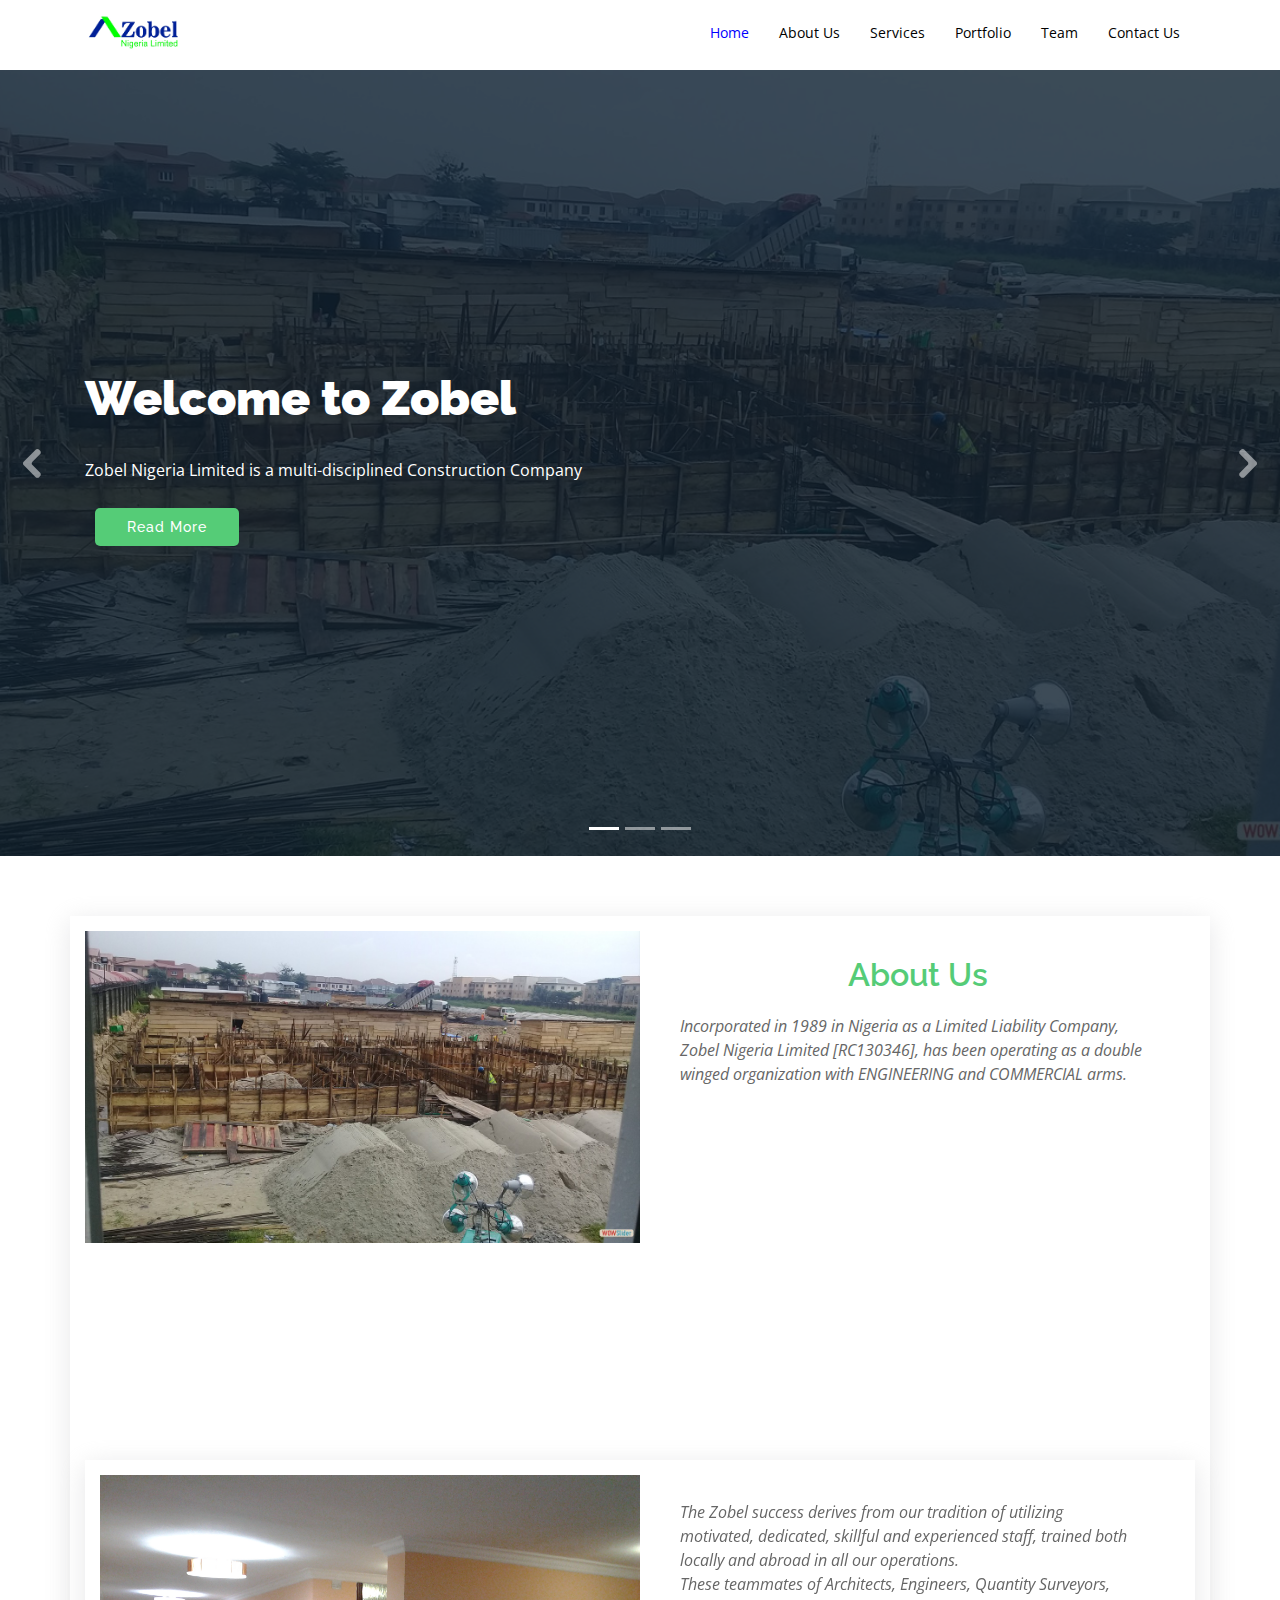
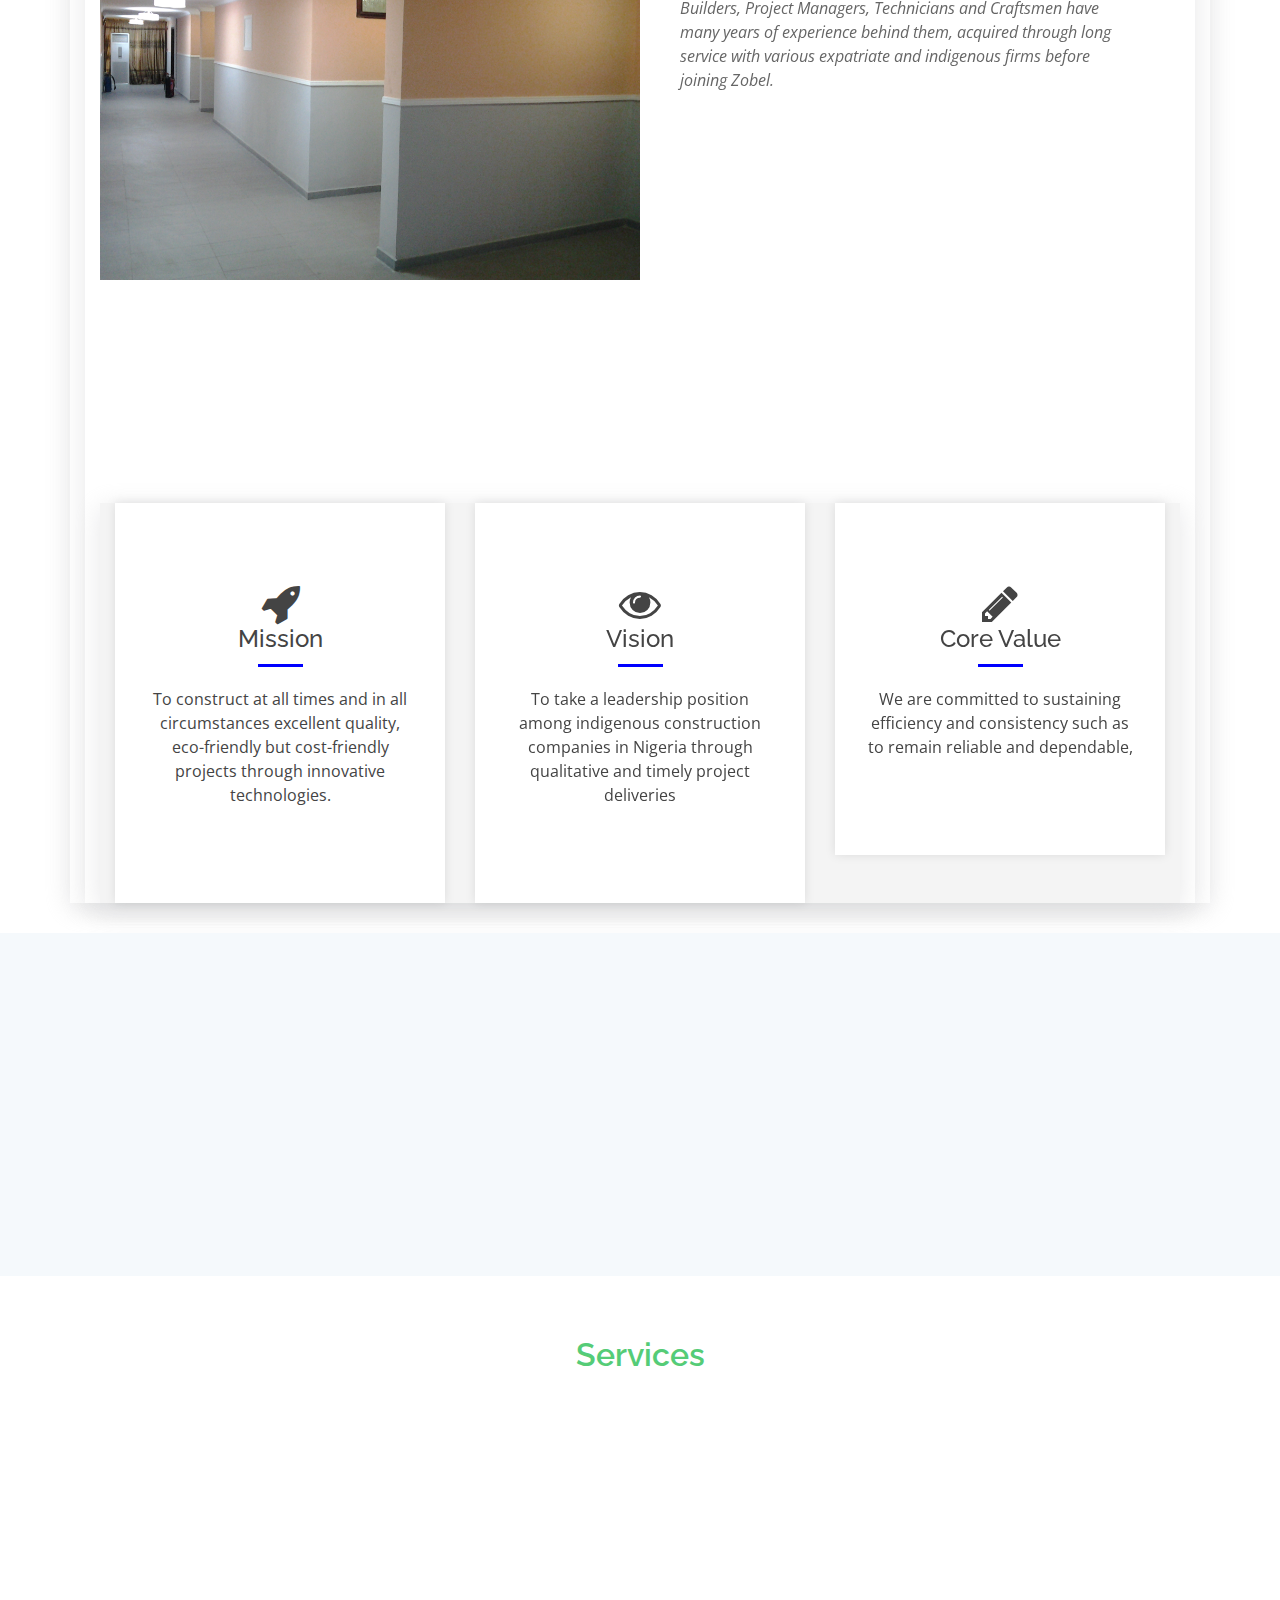
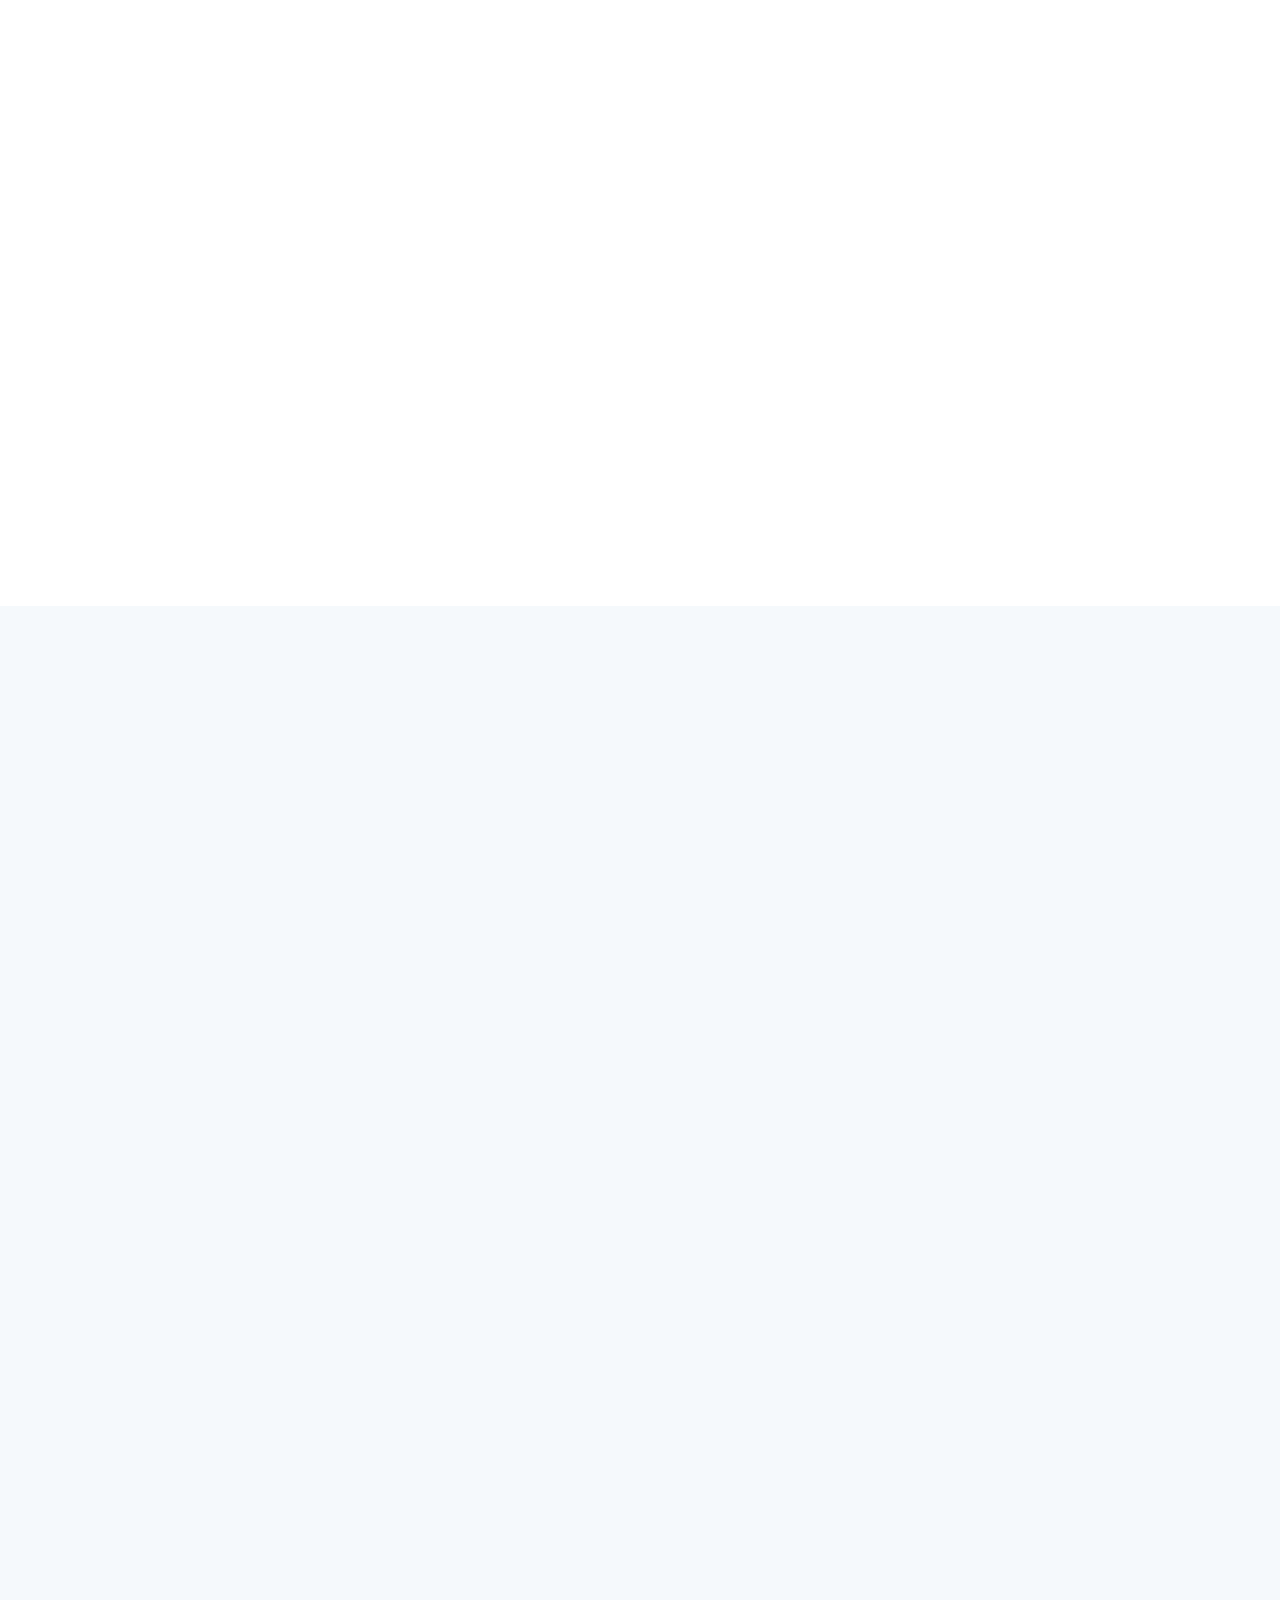
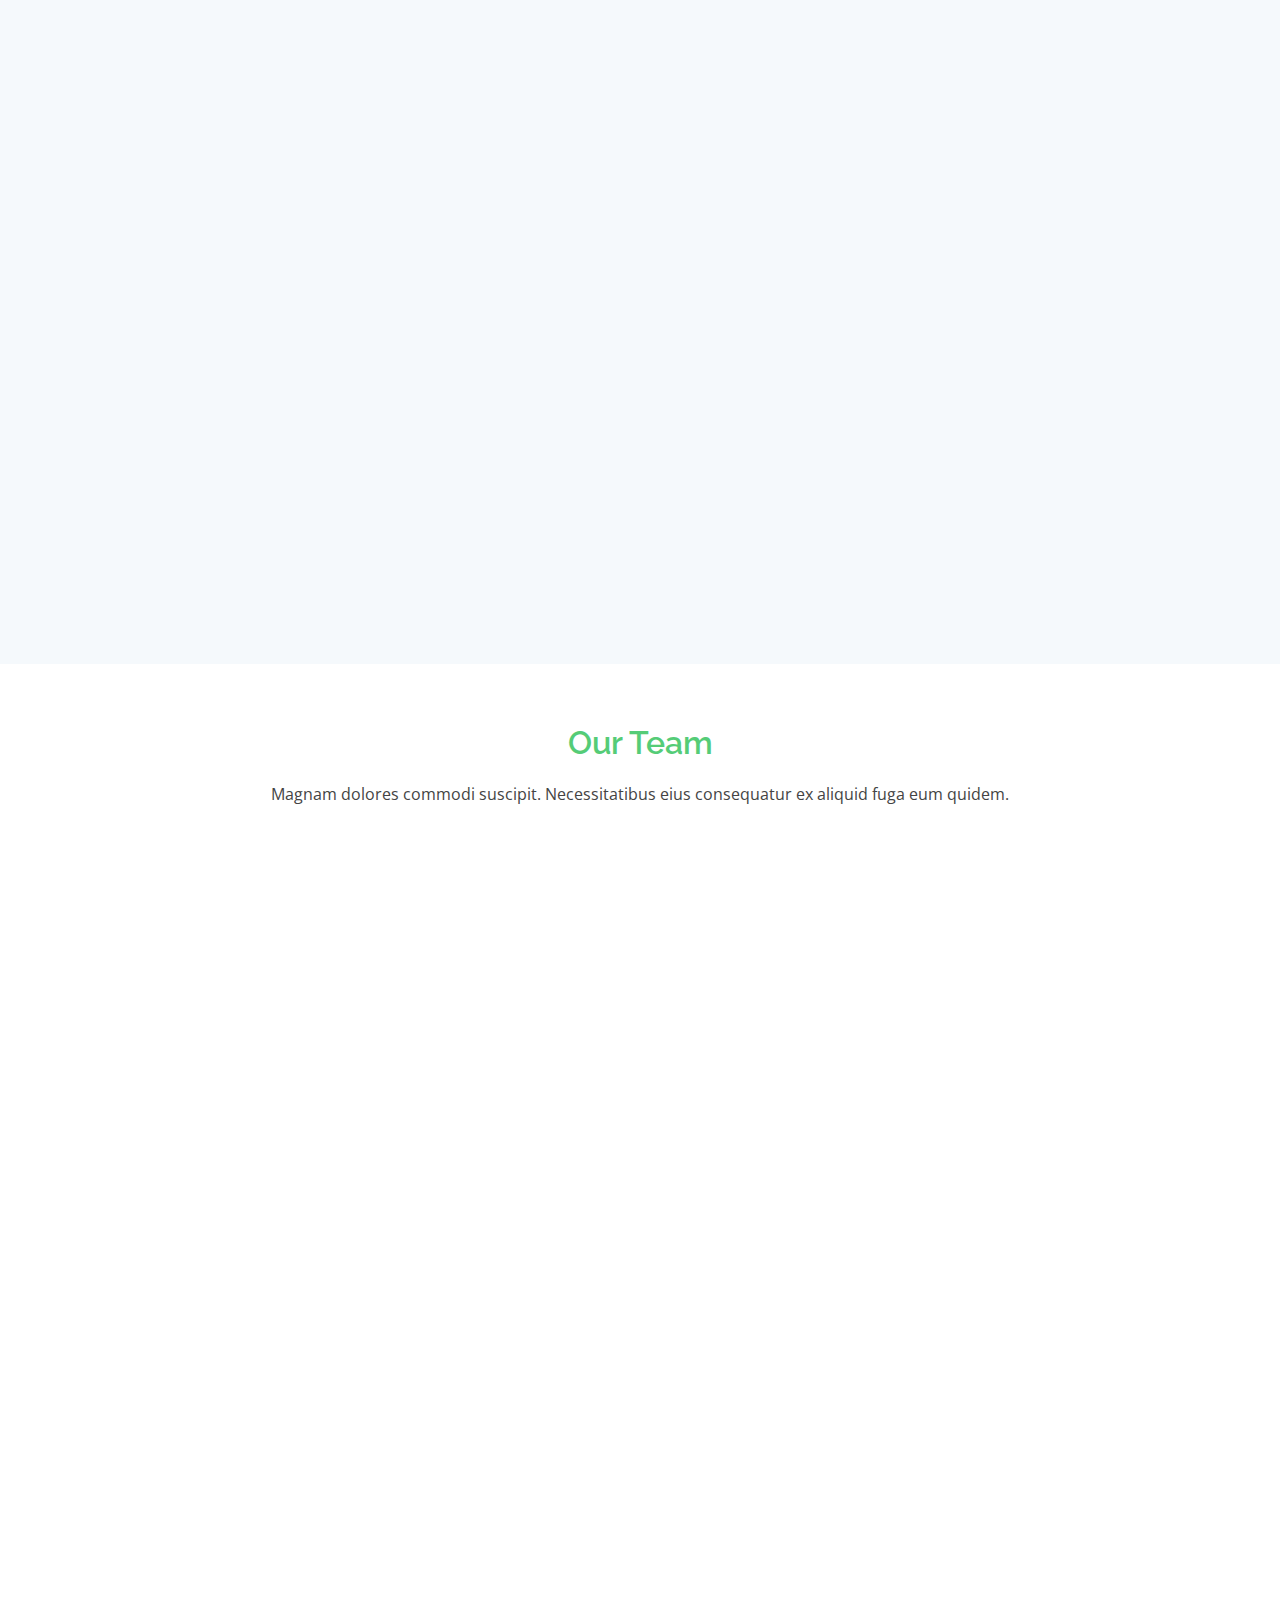
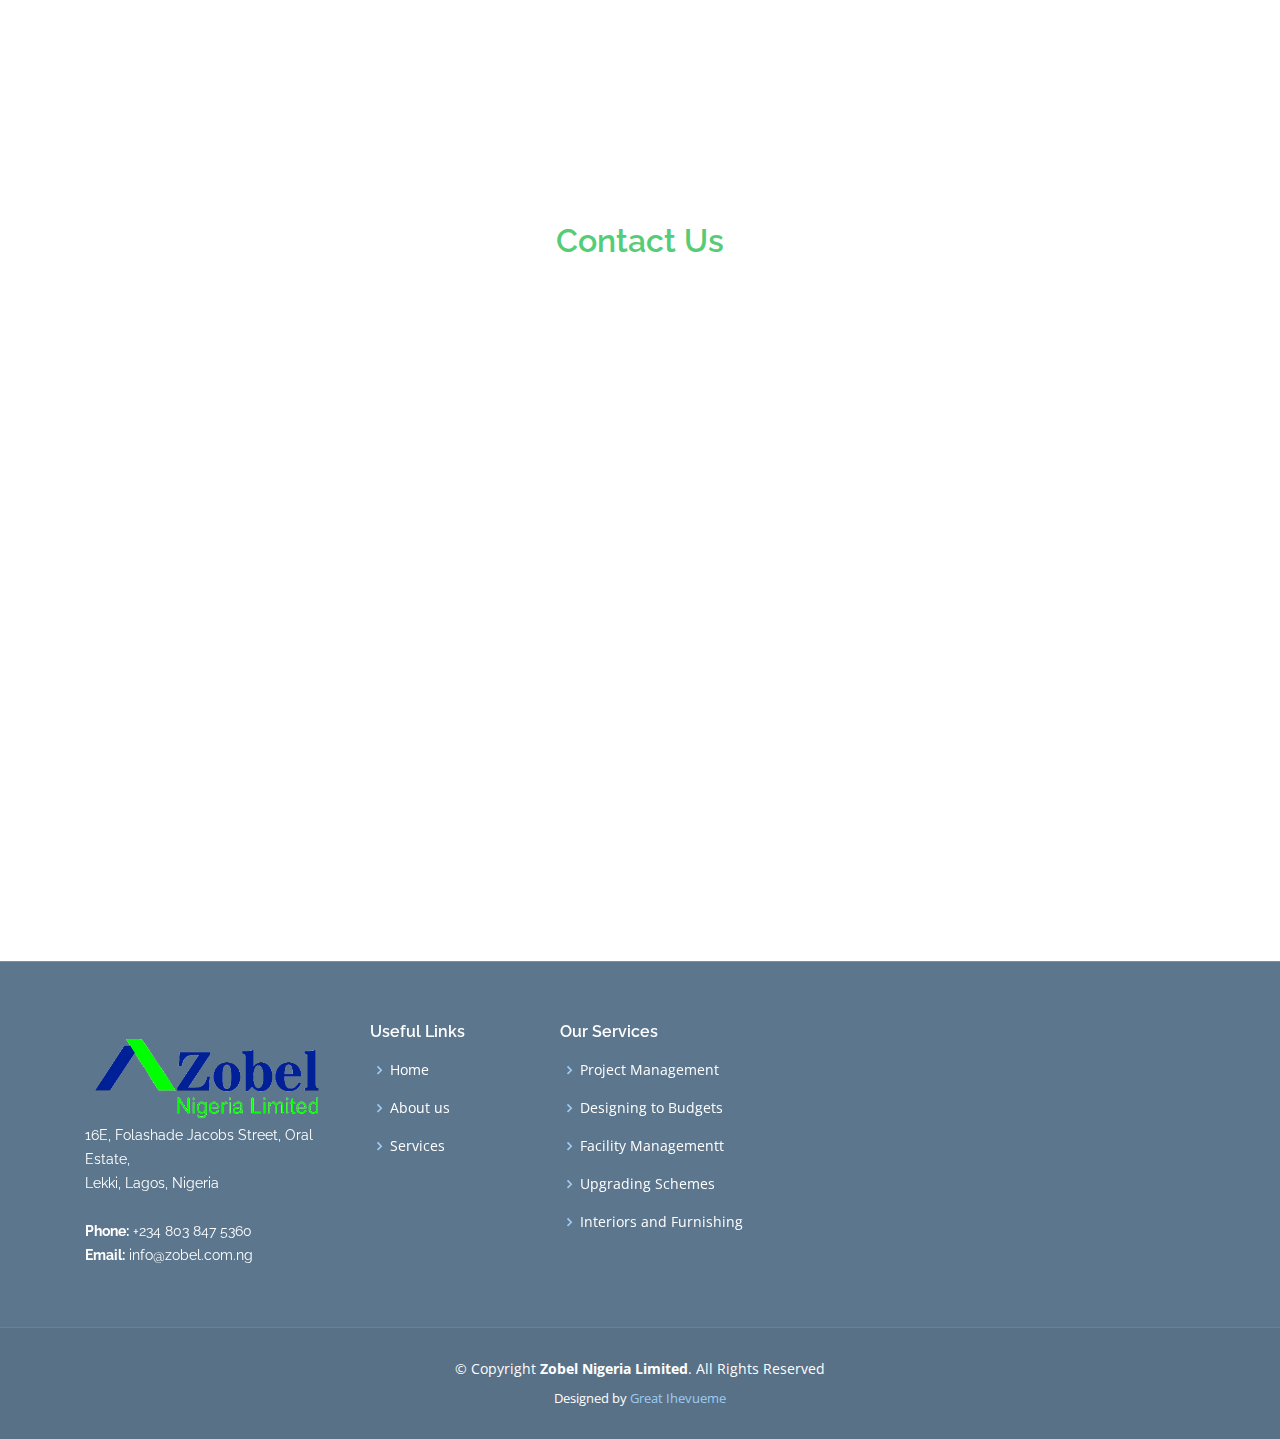
==== index.html @ 16b41595 "init" ====
<!DOCTYPE html>
<html lang="en">

<head>
  <meta charset="utf-8">
  <meta content="width=device-width, initial-scale=1.0" name="viewport">

  <title>Zobel Nigeria Limited</title>
  <meta content="" name="description">
  <meta content="" name="keywords">

  <!-- Favicons -->
  <link href="assets/img/faviconzobel.png" rel="icon">
  <link href="assets/img/faviconzobel.png" rel="apple-touch-icon">

  <!-- Font Awesome -->
  <link rel="stylesheet" href="https://cdnjs.cloudflare.com/ajax/libs/font-awesome/4.7.0/css/font-awesome.min.css">

  <!-- Google Fonts -->
  <link href="https://fonts.googleapis.com/css?family=Open+Sans:300,300i,400,400i,600,600i,700,700i|Raleway:300,300i,400,400i,600,600i,700,700i,900" rel="stylesheet">

  <!-- Vendor CSS Files -->
  <link href="assets/vendor/bootstrap/css/bootstrap.min.css" rel="stylesheet">
  <link href="assets/vendor/icofont/icofont.min.css" rel="stylesheet">
  <link href="assets/vendor/boxicons/css/boxicons.min.css" rel="stylesheet">
  <link href="assets/vendor/animate.css/animate.min.css" rel="stylesheet">
  <link href="assets/vendor/venobox/venobox.css" rel="stylesheet">
  <link href="assets/vendor/owl.carousel/assets/owl.carousel.min.css" rel="stylesheet">
  <link href="assets/vendor/aos/aos.css" rel="stylesheet">

  <!-- Main CSS File -->
  <link href="assets/css/style.css" rel="stylesheet">

</head>

<body>

  <!-- ======= Header ======= -->
  <header id="header">
    <div class="container">

      <div class="logo float-left">
        <a href="index.html"><img src="assets/img/logo300.png" alt="" class="img-fluid"></a>
      </div>

      <nav class="nav-menu float-right d-none d-lg-block">
        <ul>
          <li class="active"><a href="index.html">Home</a></li>
          <li><a href="#about">About Us</a></li>
          <li><a href="#services">Services</a></li>
          <li><a href="#portfolio">Portfolio</a></li>
          <li><a href="#team">Team</a></li>
          <li><a href="#contact">Contact Us</a></li>
        </ul>
      </nav><!-- .nav-menu -->

    </div>
  </header><!-- End Header -->

  <!-- ======= Hero Section ======= -->
  <section id="hero">
    <div class="hero-container">
      <div id="heroCarousel" class="carousel slide carousel-fade" data-ride="carousel">

        <ol class="carousel-indicators" id="hero-carousel-indicators"></ol>

        <div class="carousel-inner" role="listbox">

          <!-- Slide 1 -->
          <div class="carousel-item active" style="background-image: url('assets/img/portfolio/portfolio-6.jpg');">
            <div class="carousel-container">
              <div class="carousel-content container">
                <h2 class="animate__animated animate__fadeInDown">Welcome to <span>Zobel</span></h2>
                <p class="animate__animated animate__fadeInUp">Zobel Nigeria Limited is a multi-disciplined Construction Company</p>
                <a href="#about" class="btn-get-started animate__animated animate__fadeInUp scrollto">Read More</a>
              </div>
            </div>
          </div>

          <!-- Slide 2 -->
          <div class="carousel-item" style="background-image: url('assets/img/portfolio/portfolio-9.jpg');">
            <div class="carousel-container">
              <div class="carousel-content container">
                <h2 class="animate__animated animate__fadeInDown">Best and Professional Ceilings</h2>
                <p class="animate__animated animate__fadeInUp">We provide the best ceiling services, and client's satisfaction is out top priorities</p>
                <a href="#about" class="btn-get-started animate__animated animate__fadeInUp scrollto">Read More</a>
              </div>
            </div>
          </div>

          <!-- Slide 3 -->
          <div class="carousel-item" style="background-image: url('assets/img/portfolio/portfolio-2.jpg');">
            <div class="carousel-container">
              <div class="carousel-content container">
                <h2 class="animate__animated animate__fadeInDown">We Contribute To Build Nations</h2>
                <p class="animate__animated animate__fadeInUp"></p>
                <a href="#about" class="btn-get-started animate__animated animate__fadeInUp scrollto">Read More</a>
              </div>
            </div>
          </div>

        </div>

        <a class="carousel-control-prev" href="#heroCarousel" role="button" data-slide="prev">
          <span class="carousel-control-prev-icon icofont-rounded-left" aria-hidden="true"></span>
          <span class="sr-only">Previous</span>
        </a>
        <a class="carousel-control-next" href="#heroCarousel" role="button" data-slide="next">
          <span class="carousel-control-next-icon icofont-rounded-right" aria-hidden="true"></span>
          <span class="sr-only">Next</span>
        </a>

      </div>
    </div>
  </section><!-- End Hero -->

  <main id="main">

    <!-- ======= About Us Section ======= -->
    <section id="about" class="about">
      <div class="container">

        <div class="row no-gutters">
          <div class="col-lg-6 video-box">
            <img src="assets/img/portfolio/portfolio-6.jpg" class="img-fluid" alt="">
          </div>

          <div class="col-lg-6 d-flex flex-column justify-content-center about-content">

            <div class="section-title">
              <h2>About Us</h2>
              <p>Incorporated in 1989 in Nigeria as a Limited Liability Company, Zobel Nigeria Limited  [RC130346], has been operating as a 
                double winged organization with ENGINEERING and COMMERCIAL arms.</p>
            </div>

            <div class="icon-box" data-aos="fade-up" data-aos-delay="100">
              <div class="icon"><i class="bx bx-fingerprint"></i></div>
              <h4 class="title"><a href="">Exceptional</a></h4>
              <p class="description">The Engineering Arm reflects an amalgamation of seasoned multi-disciplinary construction industry professionals. 
              </p>
            </div>

            <div class="icon-box" data-aos="fade-up" data-aos-delay="100">
              <div class="icon"><i class="bx bx-gift"></i></div>
              <h4 class="title"><a href="">Reputation</a></h4>
              <p class="description">They are backed by reputable Professional Consultants. Our overseas Technical Partners and Collaborators are 
                readily drafted for all specialized components of our operations.

              </p>
            </div>

          </div>
        </div>

        <div class="container">

          <div class="row no-gutters">
            <div class="col-lg-6 video-box">
              <img src="assets/img/portfolio/portfolio-8.jpg" class="img-fluid" alt="">
            </div>
  
            <div class="col-lg-6 d-flex flex-column justify-content-center about-content">
              <div class="section-title">
                <p>The Zobel success derives from our tradition of utilizing motivated, dedicated, skillful and experienced staff, trained both locally and abroad in all our operations.
                 <br> These teammates of Architects, Engineers, Quantity Surveyors, Builders, Project Managers, Technicians and Craftsmen have many years of experience behind them, acquired 
                  through long service with various expatriate and indigenous firms before joining Zobel.</p>
              </div>
  
              <div class="icon-box" data-aos="fade-up" data-aos-delay="100">
                <h4 class="title"><a href="">SOCIO-ECONOMIC POLICIES</a></h4>
                <p class="description">
                  <ul>
                    <li>Recruitment of Nigerian labour and staff training in line with F.O.C.I.(Federation of Construction Industry) policy</li>
                    <li>Workmen’s Compensation Insurance scheme</li>
                    <li> Medical retainerships to cater for all staff</li>
                    <li>Good community relations and provision of amenities to host communities of projects</li>
                    <li>Constant communication channels with host communities of projects through traditional rulers, youths and community leaders</li>
                    <li>Preference of qualified indigenes of project areas for engagement as sub-contract workers and materials suppliers</li>
                  </ul>
                </p>
              </div>
  
  
            </div>
          </div>
  
        

        
        <!-- About 02 -->
        <div id="about-02">

          <div class="content-box-md">

              <div class="container">

                  <div class="row">

                      <div class="col-md-4 col-sm-4 wow fadeInLeft">
                          <!-- About item 01 -->
                          <div class="about-item text-center">
                              <i class="fa fa-rocket"></i>
                              <h3>Mission</h3>
                              <hr>
                              <p>To construct at all times and in all circumstances excellent quality, eco-friendly 
                                but cost-friendly projects through innovative technologies.</p>
                          </div>

                      </div>
                      <div class="col-md-4 col-sm-4 wow fadeInUp" data-wow-duration="2s">
                          <!-- About item 02 -->
                          <div class="about-item text-center">
                              <i class="fa fa-eye"></i>
                              <h3>Vision</h3>
                              <hr>
                              <p>To take a leadership position among indigenous construction companies in Nigeria 
                                through qualitative and timely project deliveries</p>
                          </div>

                      </div>
                      <div class="col-md-4 col-sm-4  wow fadeInRight">
                          <!-- About item 03 -->
                          <div class="about-item text-center">
                              <i class="fa fa-pencil"></i>
                              <h3>Core Value</h3>
                              <hr>
                              <p>We are committed to sustaining efficiency and consistency such as to remain reliable and dependable,
                              </p>
                          </div>

                      </div>

                  </div>

              </div>

          </div>

      </div>
      <!-- About 02 Ends -->

      </div>
    </section><!-- End About Us Section -->

    <!-- ======= About Lists Section ======= -->
    

    <!-- ======= Counts Section ======= -->
    <section class="counts section-bg">
      <div class="container">

        <div class="row">

          <div class="col-lg-3 col-md-6 text-center" data-aos="fade-up">
            <div class="count-box">
              <i class="icofont-simple-smile" style="color: #20b38e;"></i>
              <span>100%</span>
              <p>Satisfied Clients</p>
            </div>
          </div>

          <div class="col-lg-3 col-md-6 text-center" data-aos="fade-up" data-aos-delay="200">
            <div class="count-box">
              <i class="icofont-document-folder" style="color: #c042ff;"></i>
              <span>100+</span>
              <p>Project Support</p>
            </div>
          </div>

          <div class="col-lg-3 col-md-6 text-center" data-aos="fade-up" data-aos-delay="400">
            <div class="count-box">
              <i class="fa fa-home" style="color: #46d1ff;"></i>
              <span>100+</span>
              <p>Real Estate</p>
            </div>
          </div>

          <div class="col-lg-3 col-md-6 text-center" data-aos="fade-up" data-aos-delay="600">
            <div class="count-box">
              <i class="fa fa-rocket" style="color: #ffb459;"></i>
              <span>100+</span>
              <p>Construction</p>
            </div>
          </div>

        </div>

      </div>
    </section><!-- End Counts Section -->

    <!-- ======= Services Section ======= -->
    <section id="services" class="services">
      <div class="container">

        <div class="section-title">
          <h2>Services</h2>
        </div>

        <div class="row">
          <div class="col-lg-4 col-md-6 icon-box margin" data-aos="fade-up">
            <div class="icon"><i class="icofont-computer"></i></div>
            <h4 class="title"><a href="">Project Management</a></h4>
            <p class="description">we engage on all aspects of project 
              management including advising on the selection and appointment of the project team; 
              drawing up programme of activities and co-coordinating the activities of the delivery professionals
              and monitoring progress to achieve the desired completion time.
            </p>
          </div>
          <div class="col-lg-4 col-md-6 icon-box margin" data-aos="fade-up" data-aos-delay="100">
            <div class="icon"><i class="icofont-chart-bar-graph"></i></div>
            <h4 class="title"><a href="">Designing to Budgets</a></h4>
            <p class="description">For Clients with cost limits, beyond which they must not exceed, we design to stay 
              within such budgets and yet satisfy all  basic requirements – (Cost Modeling).
            </p>
          </div>
          <div class="col-lg-4 col-md-6 icon-box margin" data-aos="fade-up" data-aos-delay="200">
            <div class="icon"><i class="icofont-earth"></i></div>
            <h4 class="title"><a href="">Upgrading and Refurbishment Schemes</a></h4>
            <p class="description">Zobel has executed and continues to execute medium and 
              extensive Upgrading and Refurbishment schemes to clients’ satisfaction.
            </p>
          </div>
          <div class="col-lg-4 col-md-6 icon-box margin" data-aos="fade-up" data-aos-delay="300">
            <div class="icon"><i class="icofont-image"></i></div>
            <h4 class="title"><a href="">Facility Management</a></h4>
            <p class="description">We undertake Facility Managements of estates and/or single properties wherein  
              our activities encompass a range of disciplines and services to ensure the functionality, comfort, 
              safety and efficiency of a built environment – buildings and grounds infrastructure.</p>
          </div>
          <div class="col-lg-4 col-md-6 icon-box margin" data-aos="fade-up" data-aos-delay="400">
            <div class="icon"><i class="icofont-settings"></i></div>
            <h4 class="title"><a href="">Building and Civil Engineering construction including Turnkey Schemes</a></h4>
            <p class="description">Zobel has over the years been known for utilizing her highly motivated, experienced 
              and skillful crew to deliver on construction schemes in accordance with contract conditions while adhering to 
              required standards of Health, Safety and Environment (HSE).
            </p>
          </div>
          <div class="col-lg-4 col-md-6 icon-box margin" data-aos="fade-up" data-aos-delay="500">
            <div class="icon"><i class="icofont-tasks-alt"></i></div>
            <h4 class="title"><a href="">Interiors & Furnishing</a></h4>
            <p class="description">We maintain an Interiors & Furnishing department which handles final touches and 
              fittings whenever and wherever required. </p>
          </div>
        </div>

      </div>
    </section><!-- End Services Section -->

    <!-- ======= Our Portfolio Section ======= -->
    <section id="portfolio" class="portfolio section-bg">
      <div class="container" data-aos="fade-up" data-aos-delay="100">

        <div class="section-title">
          <h2>Our Gallery</h2>
        </div>

        <div class="row portfolio-container">

          <div class="col-lg-4 col-md-6 portfolio-item filter-app">
            <div class="portfolio-wrap">
              <img src="assets/img/portfolio/portfolio-1.jpg" class="img-fluid" alt="">
              <div class="portfolio-info">
                <div class="portfolio-links">
                  <a href="assets/img/portfolio/portfolio-1.jpg" data-gall="portfolioGallery" class="venobox" title="App 1"><i class="icofont-eye"></i></a>
                 
                </div>
              </div>
            </div>
          </div>

          <div class="col-lg-4 col-md-6 portfolio-item filter-web">
            <div class="portfolio-wrap">
              <img src="assets/img/portfolio/portfolio-2.jpg" class="img-fluid" alt="">
              <div class="portfolio-info">
                <div class="portfolio-links">
                  <a href="assets/img/portfolio/portfolio-2.jpg" data-gall="portfolioGallery" class="venobox" title="Web 3"><i class="icofont-eye"></i></a>
                </div>
              </div>
            </div>
          </div>

          <div class="col-lg-4 col-md-6 portfolio-item filter-app">
            <div class="portfolio-wrap">
              <img src="assets/img/portfolio/portfolio-3.jpg" class="img-fluid" alt="">
              <div class="portfolio-info">              
                <div class="portfolio-links">
                  <a href="assets/img/portfolio/portfolio-3.jpg" data-gall="portfolioGallery" class="venobox" title="App 2"><i class="icofont-eye"></i></a>
                </div>
              </div>
            </div>
          </div>

          <div class="col-lg-4 col-md-6 portfolio-item filter-card">
            <div class="portfolio-wrap">
              <img src="assets/img/portfolio/portfolio-4.jpg" class="img-fluid" alt="">
              <div class="portfolio-info">             
                <div class="portfolio-links">
                  <a href="assets/img/portfolio/portfolio-4.jpg" data-gall="portfolioGallery" class="venobox" title="Card 2"><i class="icofont-eye"></i></a>
                </div>
              </div>
            </div>
          </div>

          <div class="col-lg-4 col-md-6 portfolio-item filter-web">
            <div class="portfolio-wrap">
              <img src="assets/img/portfolio/portfolio-5.jpg" class="img-fluid" alt="">
              <div class="portfolio-info">             
                <div class="portfolio-links">
                  <a href="assets/img/portfolio/portfolio-5.jpg" data-gall="portfolioGallery" class="venobox" title="Web 2"><i class="icofont-eye"></i></a>                 
                </div>
              </div>
            </div>
          </div>

          <div class="col-lg-4 col-md-6 portfolio-item filter-app">
            <div class="portfolio-wrap">
              <img src="assets/img/portfolio/portfolio-6.jpg" class="img-fluid" alt="">
              <div class="portfolio-info">               
                <div class="portfolio-links">
                  <a href="assets/img/portfolio/portfolio-6.jpg" data-gall="portfolioGallery" class="venobox" title="App 3"><i class="icofont-eye"></i></a>                 
                </div>
              </div>
            </div>
          </div>

          <div class="col-lg-4 col-md-6 portfolio-item filter-card">
            <div class="portfolio-wrap">
              <img src="assets/img/portfolio/portfolio-7.jpg" class="img-fluid" alt="">
              <div class="portfolio-info">               
                <div class="portfolio-links">
                  <a href="assets/img/portfolio/portfolio-7.jpg" data-gall="portfolioGallery" class="venobox" title="Card 1"><i class="icofont-eye"></i></a>                  
                </div>
              </div>
            </div>
          </div>

          <div class="col-lg-4 col-md-6 portfolio-item filter-card">
            <div class="portfolio-wrap">
              <img src="assets/img/portfolio/portfolio-8.jpg" class="img-fluid" alt="">
              <div class="portfolio-info">              
                <div class="portfolio-links">
                  <a href="assets/img/portfolio/portfolio-8.jpg" data-gall="portfolioGallery" class="venobox" title="Card 3"><i class="icofont-eye"></i></a>                 
                </div>
              </div>
            </div>
          </div>

          <div class="col-lg-4 col-md-6 portfolio-item filter-web">
            <div class="portfolio-wrap">
              <img src="assets/img/portfolio/portfolio-9.jpg" class="img-fluid" alt="">
              <div class="portfolio-info">                
                <div class="portfolio-links">
                  <a href="assets/img/portfolio/portfolio-9.jpg" data-gall="portfolioGallery" class="venobox" title="Web 3"><i class="icofont-eye"></i></a>                 
                </div>
              </div>
            </div>
          </div>

          <div class="col-lg-4 col-md-6 portfolio-item filter-web">
            <div class="portfolio-wrap">
              <img src="assets/img/portfolio/portfolio-10.jpg" class="img-fluid" alt="">
              <div class="portfolio-info">                
                <div class="portfolio-links">
                  <a href="assets/img/portfolio/portfolio-9.jpg" data-gall="portfolioGallery" class="venobox" title="Web 3"><i class="icofont-eye"></i></a>                 
                </div>
              </div>
            </div>
          </div>

          <div class="col-lg-4 col-md-6 portfolio-item filter-web">
            <div class="portfolio-wrap">
              <img src="assets/img/portfolio/portfolio-11.jpg" class="img-fluid" alt="">
              <div class="portfolio-info">                
                <div class="portfolio-links">
                  <a href="assets/img/portfolio/portfolio-9.jpg" data-gall="portfolioGallery" class="venobox" title="Web 3"><i class="icofont-eye"></i></a>                 
                </div>
              </div>
            </div>
          </div>

          <div class="col-lg-4 col-md-6 portfolio-item filter-web">
            <div class="portfolio-wrap">
              <img src="assets/img/portfolio/portfolio-12.jpg" class="img-fluid" alt="">
              <div class="portfolio-info">                
                <div class="portfolio-links">
                  <a href="assets/img/portfolio/portfolio-9.jpg" data-gall="portfolioGallery" class="venobox" title="Web 3"><i class="icofont-eye"></i></a>                 
                </div>
              </div>
            </div>
          </div>

          <div class="col-lg-4 col-md-6 portfolio-item filter-web">
            <div class="portfolio-wrap">
              <img src="assets/img/portfolio/portfolio-13.jpg" class="img-fluid" alt="">
              <div class="portfolio-info">                
                <div class="portfolio-links">
                  <a href="assets/img/portfolio/portfolio-9.jpg" data-gall="portfolioGallery" class="venobox" title="Web 3"><i class="icofont-eye"></i></a>                 
                </div>
              </div>
            </div>
          </div>

          <div class="col-lg-4 col-md-6 portfolio-item filter-web">
            <div class="portfolio-wrap">
              <img src="assets/img/portfolio/portfolio-14.jpg" class="img-fluid" alt="">
              <div class="portfolio-info">                
                <div class="portfolio-links">
                  <a href="assets/img/portfolio/portfolio-9.jpg" data-gall="portfolioGallery" class="venobox" title="Web 3"><i class="icofont-eye"></i></a>                 
                </div>
              </div>
            </div>
          </div>

        </div>

      </div>
    </section><!-- End Our Portfolio Section -->

    <!-- ======= Our Team Section ======= -->
    <section id="team" class="team">
      <div class="container">

        <div class="section-title">
          <h2>Our Team</h2>
          <p>Magnam dolores commodi suscipit. Necessitatibus eius consequatur ex aliquid fuga eum quidem.</p>
        </div>

        <div class="row">

          <div class="col-xl-3 col-lg-4 col-md-6" data-aos="fade-up">
            <div class="member">
              <div class="pic"><img src="assets/img/team/team-1.jpg" class="img-fluid" alt=""></div>
              <div class="member-info">
                <h4>Chikezie Sibeudu</h4>
                <span>Chief Executive Officer</span>
              </div>
            </div>
          </div>

          <div class="col-xl-3 col-lg-4 col-md-6" data-aos="fade-up" data-aos-delay="100">
            <div class="member">
              <div class="pic"><img src="assets/img/team/team-2.jpg" class="img-fluid" alt=""></div>
              <div class="member-info">
                <h4>Engr. Obiora Onwurah</h4>
                <span>ED Projects</span>
              </div>
            </div>
          </div>

          <div class="col-xl-3 col-lg-4 col-md-6" data-aos="fade-up" data-aos-delay="200">
            <div class="member">
              <div class="pic"><img src="assets/img/team/team-3.jpg" class="img-fluid" alt=""></div>
              <div class="member-info">
                <h4>Ugochukwu Sibeudu</h4>
                <span>ED Business Development</span>
              </div>
            </div>
          </div>

          <div class="col-xl-3 col-lg-4 col-md-6" data-aos="fade-up" data-aos-delay="300">
            <div class="member">
              <div class="pic"><img src="assets/img/team/team-4.jpg" class="img-fluid" alt=""></div>
              <div class="member-info">
                <h4>Sunday Ihevueme</h4>
                <span>GM Finance and Administration</span>
              </div>
            </div>
          </div>

          <div class="col-xl-3 col-lg-4 col-md-6" data-aos="fade-up" data-aos-delay="300">
            <div class="member">
              <div class="pic"><img src="assets/img/team/team-5.jpg" class="img-fluid" alt=""></div>
              <div class="member-info">
                <h4>Chinelo Sibeudu</h4>
                <span>Lead Consultant</span>
              </div>
            </div>
          </div>

          <div class="col-xl-3 col-lg-4 col-md-6" data-aos="fade-up" data-aos-delay="300">
            <div class="member">
              <div class="pic"><img src="assets/img/team/team-6.jpg" class="img-fluid" alt=""></div>
              <div class="member-info">
                <h4>Chibuzo Sibeudu</h4>
                <span>ED Commercial</span>
              </div>
            </div>
          </div>

        </div>

      </div>
    </section><!-- End Our Team Section -->

    <!-- ======= Contact Us Section ======= -->
    <section id="contact" class="contact">
      <div class="container">

        <div class="section-title">
          <h2>Contact Us</h2>
        </div>

        <div class="row">

          <div class="col-lg-6 d-flex align-items-stretch" data-aos="fade-up">
            <div class="info-box">
              <i class="bx bx-map"></i>
              <h3>Our Address</h3>
              <p>16E, Folashade Jacobs Street Oral Estate Lekki, Lagos State.</p>
            </div>
          </div>

          <div class="col-lg-3 d-flex align-items-stretch" data-aos="fade-up" data-aos-delay="100">
            <div class="info-box">
              <i class="bx bx-envelope"></i>
              <h3>Email Us</h3>
              <p>info@zobel.com.ng</p>
            </div>
          </div>

          <div class="col-lg-3 d-flex align-items-stretch" data-aos="fade-up" data-aos-delay="200">
            <div class="info-box ">
              <i class="bx bx-phone-call"></i>
              <h3>Call Us</h3>
              <p>+234 803 847 5360<br>+234 812 711 1437</p>
            </div>
          </div>

          <div class="col-lg-12" data-aos="fade-up" data-aos-delay="300">
            <form action="forms/contact.php" method="post" role="form" class="php-email-form">
              <div class="form-row">
                <div class="col-lg-6 form-group">
                  <input type="text" name="name" class="form-control" id="name" placeholder="Your Name" data-rule="minlen:4" data-msg="Please enter at least 4 chars" />
                  <div class="validate"></div>
                </div>
                <div class="col-lg-6 form-group">
                  <input type="email" class="form-control" name="email" id="email" placeholder="Your Email" data-rule="email" data-msg="Please enter a valid email" />
                  <div class="validate"></div>
                </div>
              </div>
              <div class="form-group">
                <input type="text" class="form-control" name="subject" id="subject" placeholder="Subject" data-rule="minlen:4" data-msg="Please enter at least 8 chars of subject" />
                <div class="validate"></div>
              </div>
              <div class="form-group">
                <textarea class="form-control" name="message" rows="5" data-rule="required" data-msg="Please write something for us" placeholder="Message"></textarea>
                <div class="validate"></div>
              </div>
              <div class="mb-3">
                <div class="loading">Loading</div>
                <div class="error-message"></div>
                <div class="sent-message">Your message has been sent. Thank you!</div>
              </div>
              <div class="text-center"><button type="submit">Send Message</button></div>
            </form>
          </div>

        </div>

      </div>
    </section><!-- End Contact Us Section -->

  </main><!-- End #main -->

  <!-- ======= Footer ======= -->
  <footer id="footer">
    <div class="footer-top">
      <div class="container">
        <div class="row">

          <div class="col-lg-3 col-md-6 footer-info">
            <div class="logo float-left">
              <a href="index.html"><img src="assets/img/logo300.png" alt="" class="img-fluid"></a>
            </div>
            <p>
              16E, Folashade Jacobs Street, Oral Estate, <br>
              Lekki, Lagos, Nigeria<br><br>
              <strong>Phone:</strong> +234 803 847 5360<br>
              <strong>Email:</strong> info@zobel.com.ng<br>
            </p>
          </div>

          <div class="col-lg-2 col-md-6 footer-links">
            <h4>Useful Links</h4>
            <ul>
              <li><i class="bx bx-chevron-right"></i> <a href="#">Home</a></li>
              <li><i class="bx bx-chevron-right"></i> <a href="#">About us</a></li>
              <li><i class="bx bx-chevron-right"></i> <a href="#">Services</a></li>
            </ul>
          </div>

          <div class="col-lg-3 col-md-6 footer-links">
            <h4>Our Services</h4>
            <ul>
              <li><i class="bx bx-chevron-right"></i> <a href="#">Project Management</a></li>
              <li><i class="bx bx-chevron-right"></i> <a href="#">Designing to Budgets</a></li>
              <li><i class="bx bx-chevron-right"></i> <a href="#">Facility Managementt</a></li>
              <li><i class="bx bx-chevron-right"></i> <a href="#">Upgrading Schemes</a></li>
              <li><i class="bx bx-chevron-right"></i> <a href="#">Interiors and Furnishing</a></li>
            </ul>
          </div>


        </div>
      </div>
    </div>

    <div class="container">
      <div class="copyright">
        &copy; Copyright <strong><span>Zobel Nigeria Limited</span></strong>. All Rights Reserved
      </div>
      <div class="credits">
        Designed by <a href="https://www.facebook.com/great.ihevueme.54">Great Ihevueme</a>
      </div>
    </div>
  </footer><!-- End Footer -->

  <a href="#" class="back-to-top"><i class="icofont-simple-up"></i></a>

  <!-- Vendor JS Files -->
  <script src="assets/vendor/jquery/jquery.min.js"></script>
  <script src="assets/vendor/bootstrap/js/bootstrap.bundle.min.js"></script>
  <script src="assets/vendor/jquery.easing/jquery.easing.min.js"></script>
  <script src="assets/vendor/php-email-form/validate.js"></script>
  <script src="assets/vendor/jquery-sticky/jquery.sticky.js"></script>
  <script src="assets/vendor/venobox/venobox.min.js"></script>
  <script src="assets/vendor/waypoints/jquery.waypoints.min.js"></script>
  <script src="assets/vendor/counterup/counterup.min.js"></script>
  <script src="assets/vendor/owl.carousel/owl.carousel.min.js"></script>
  <script src="assets/vendor/isotope-layout/isotope.pkgd.min.js"></script>
  <script src="assets/vendor/aos/aos.js"></script>

  <!-- Main JS File -->
  <script src="assets/js/main.js"></script>

</body>

</html>
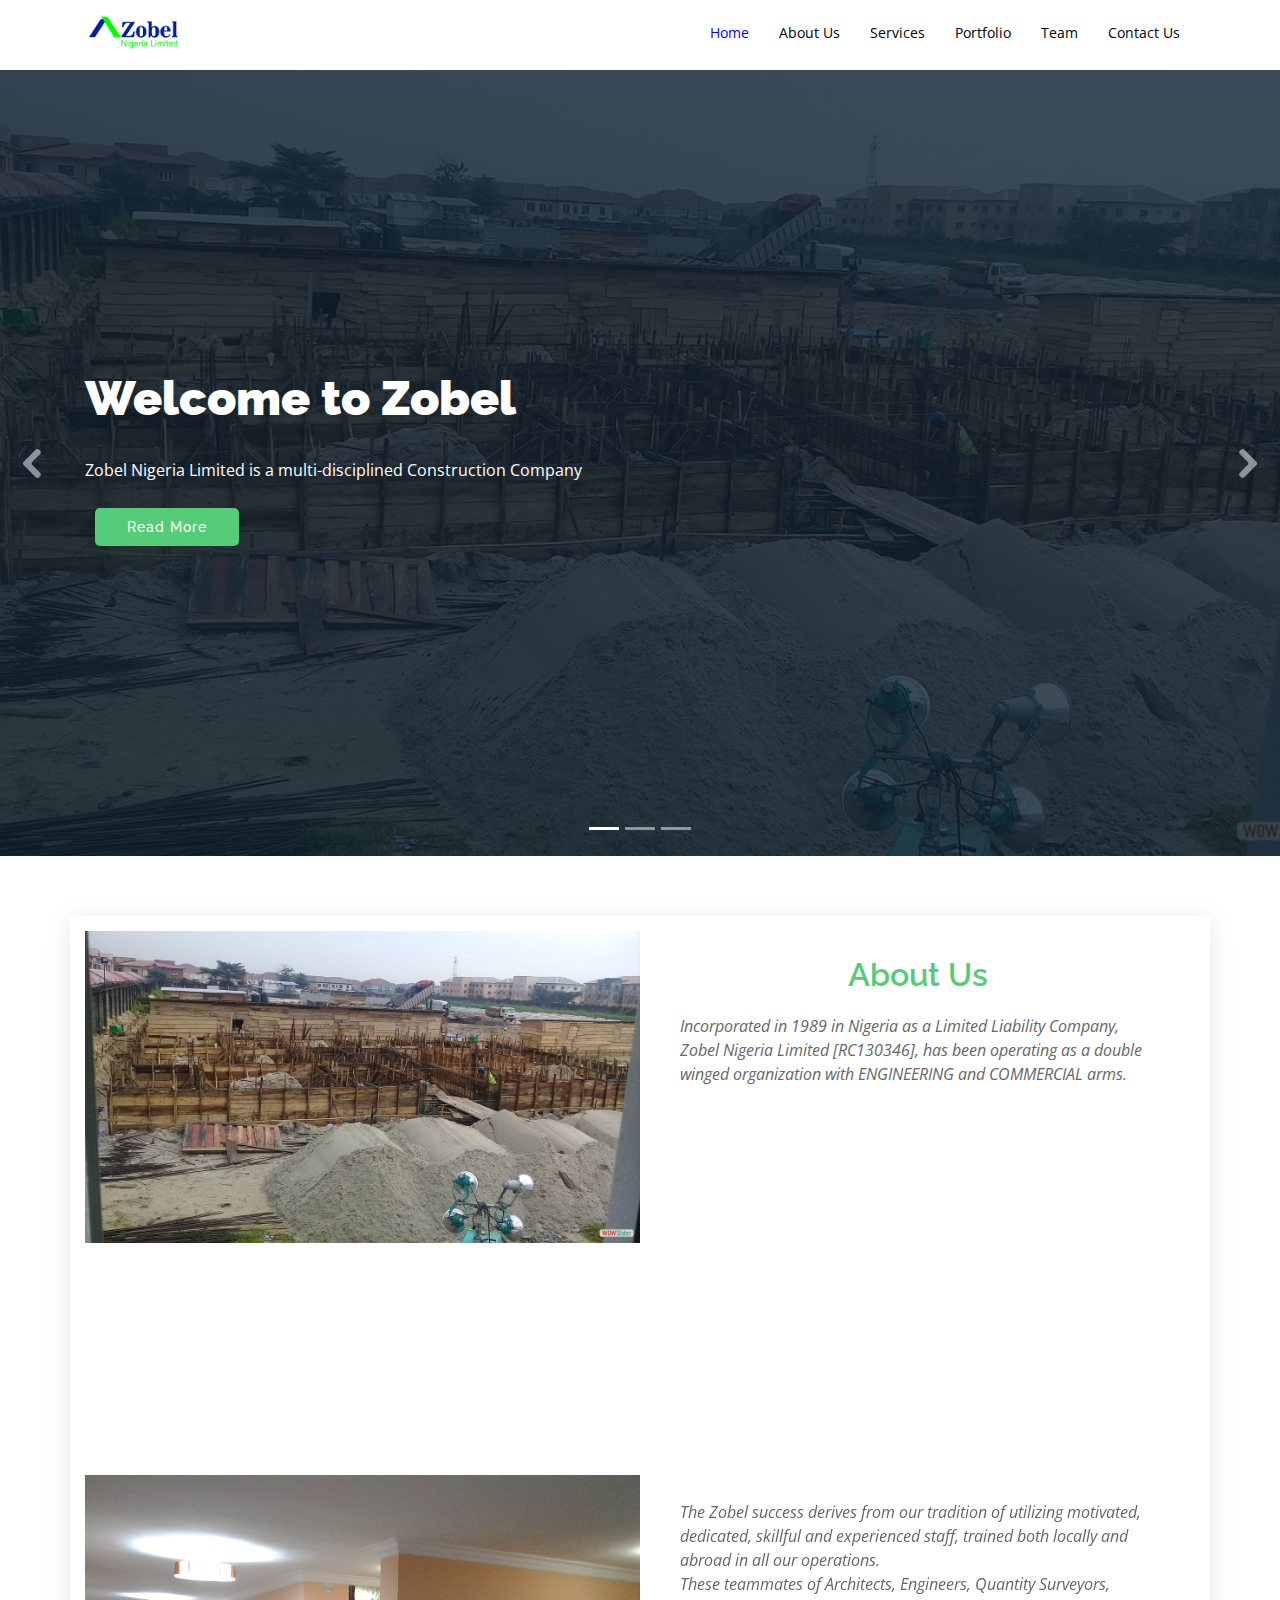
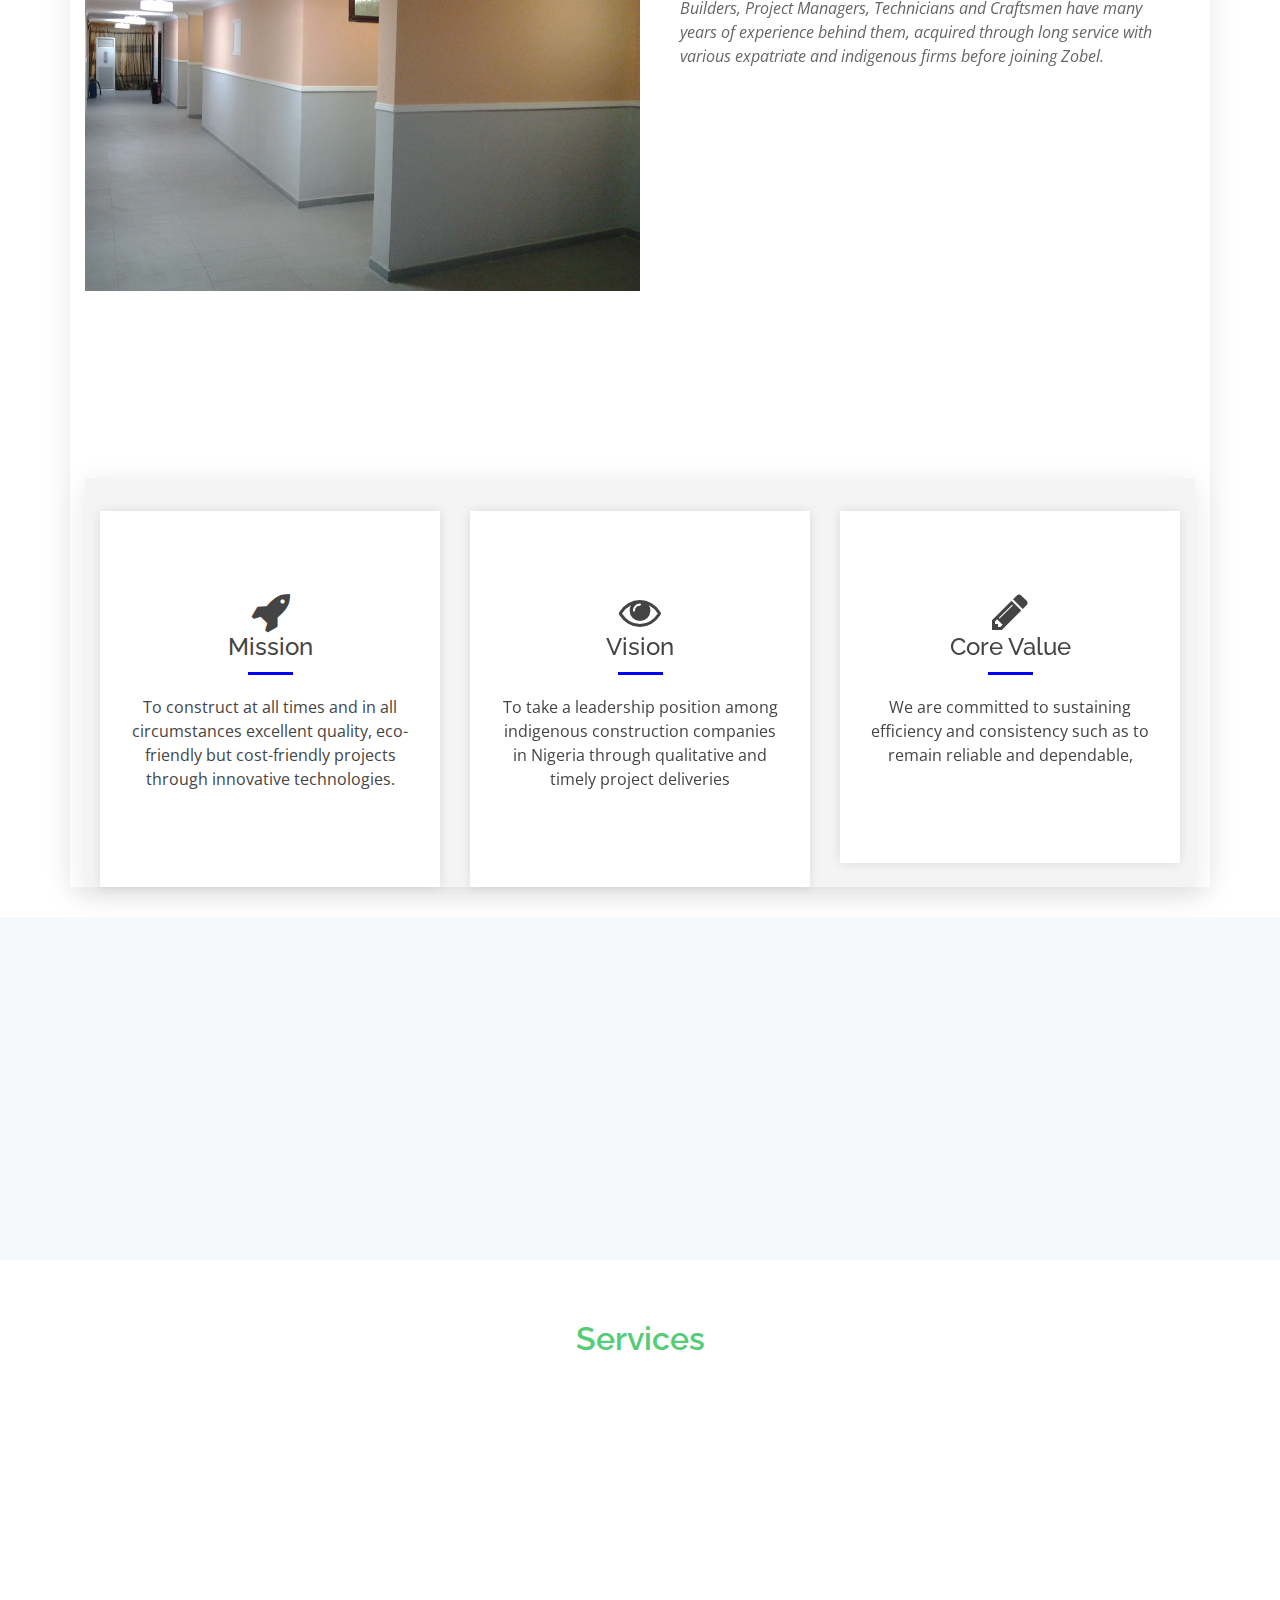
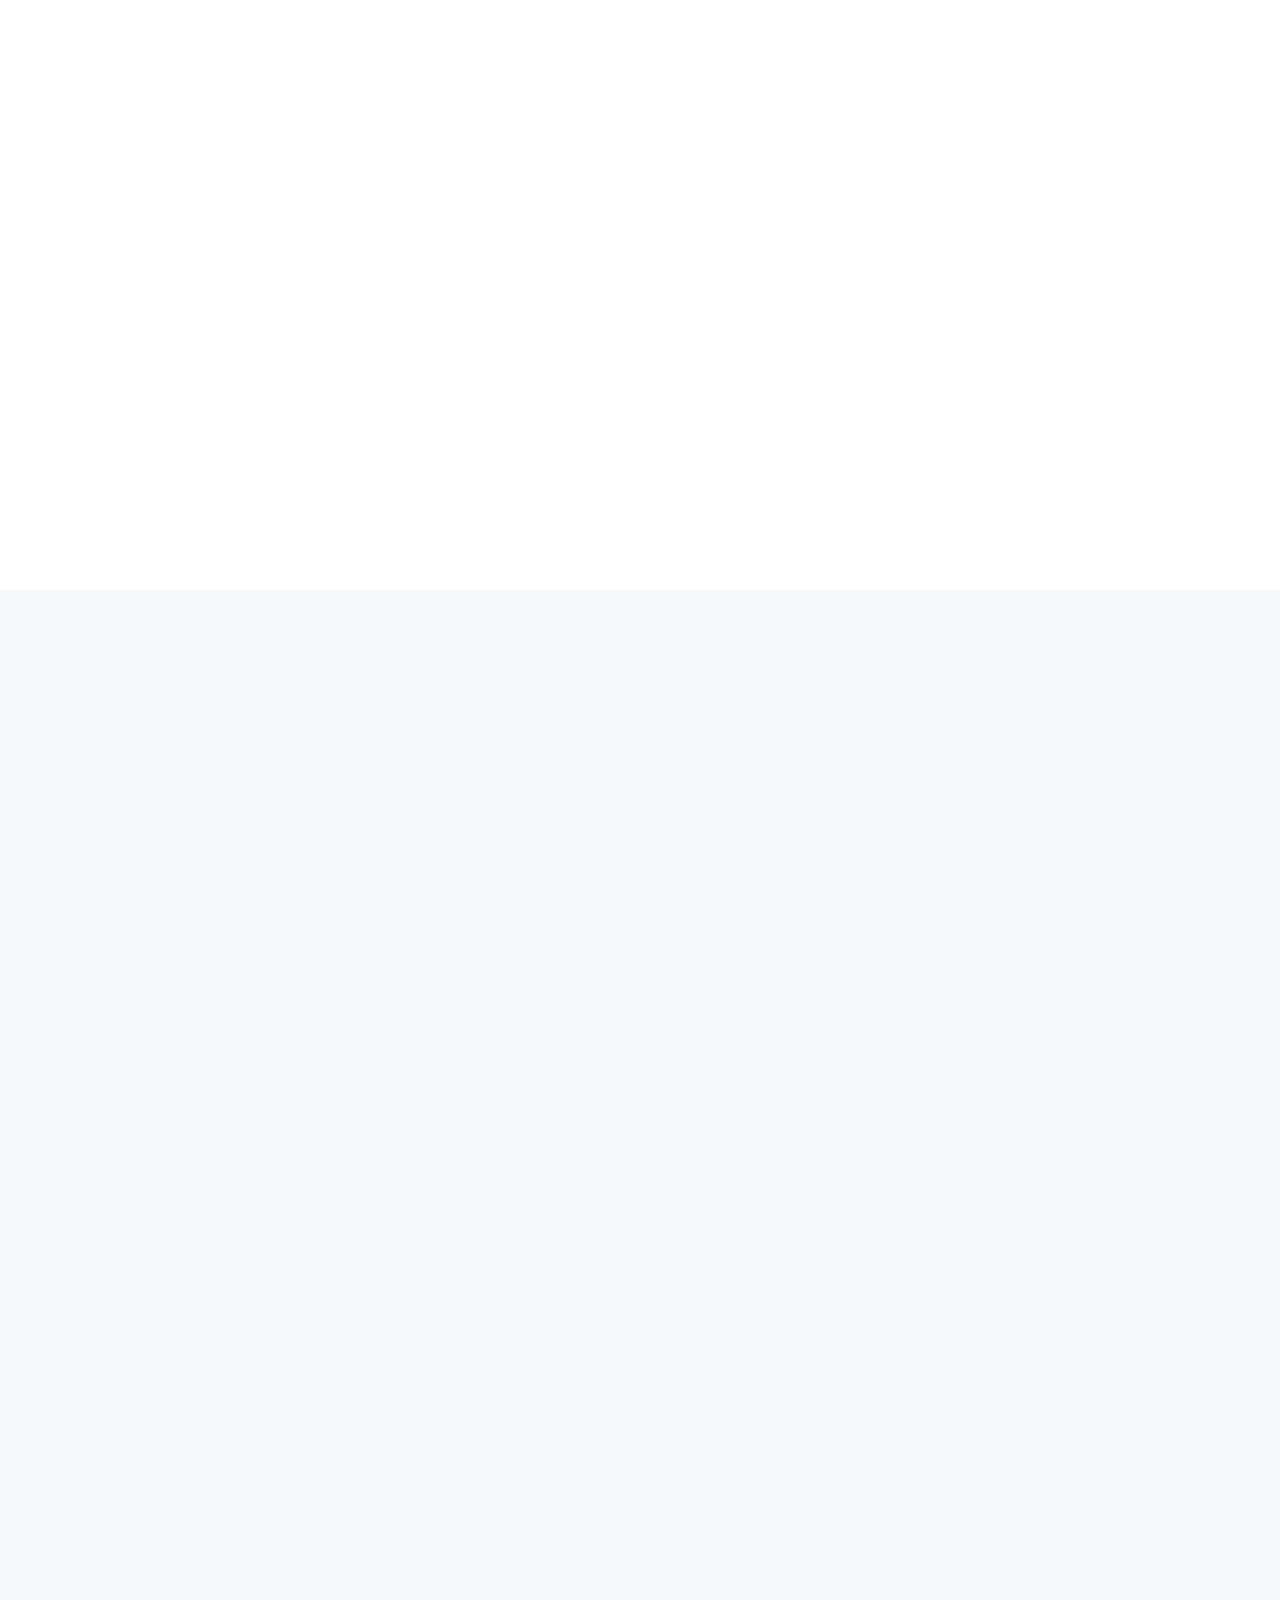
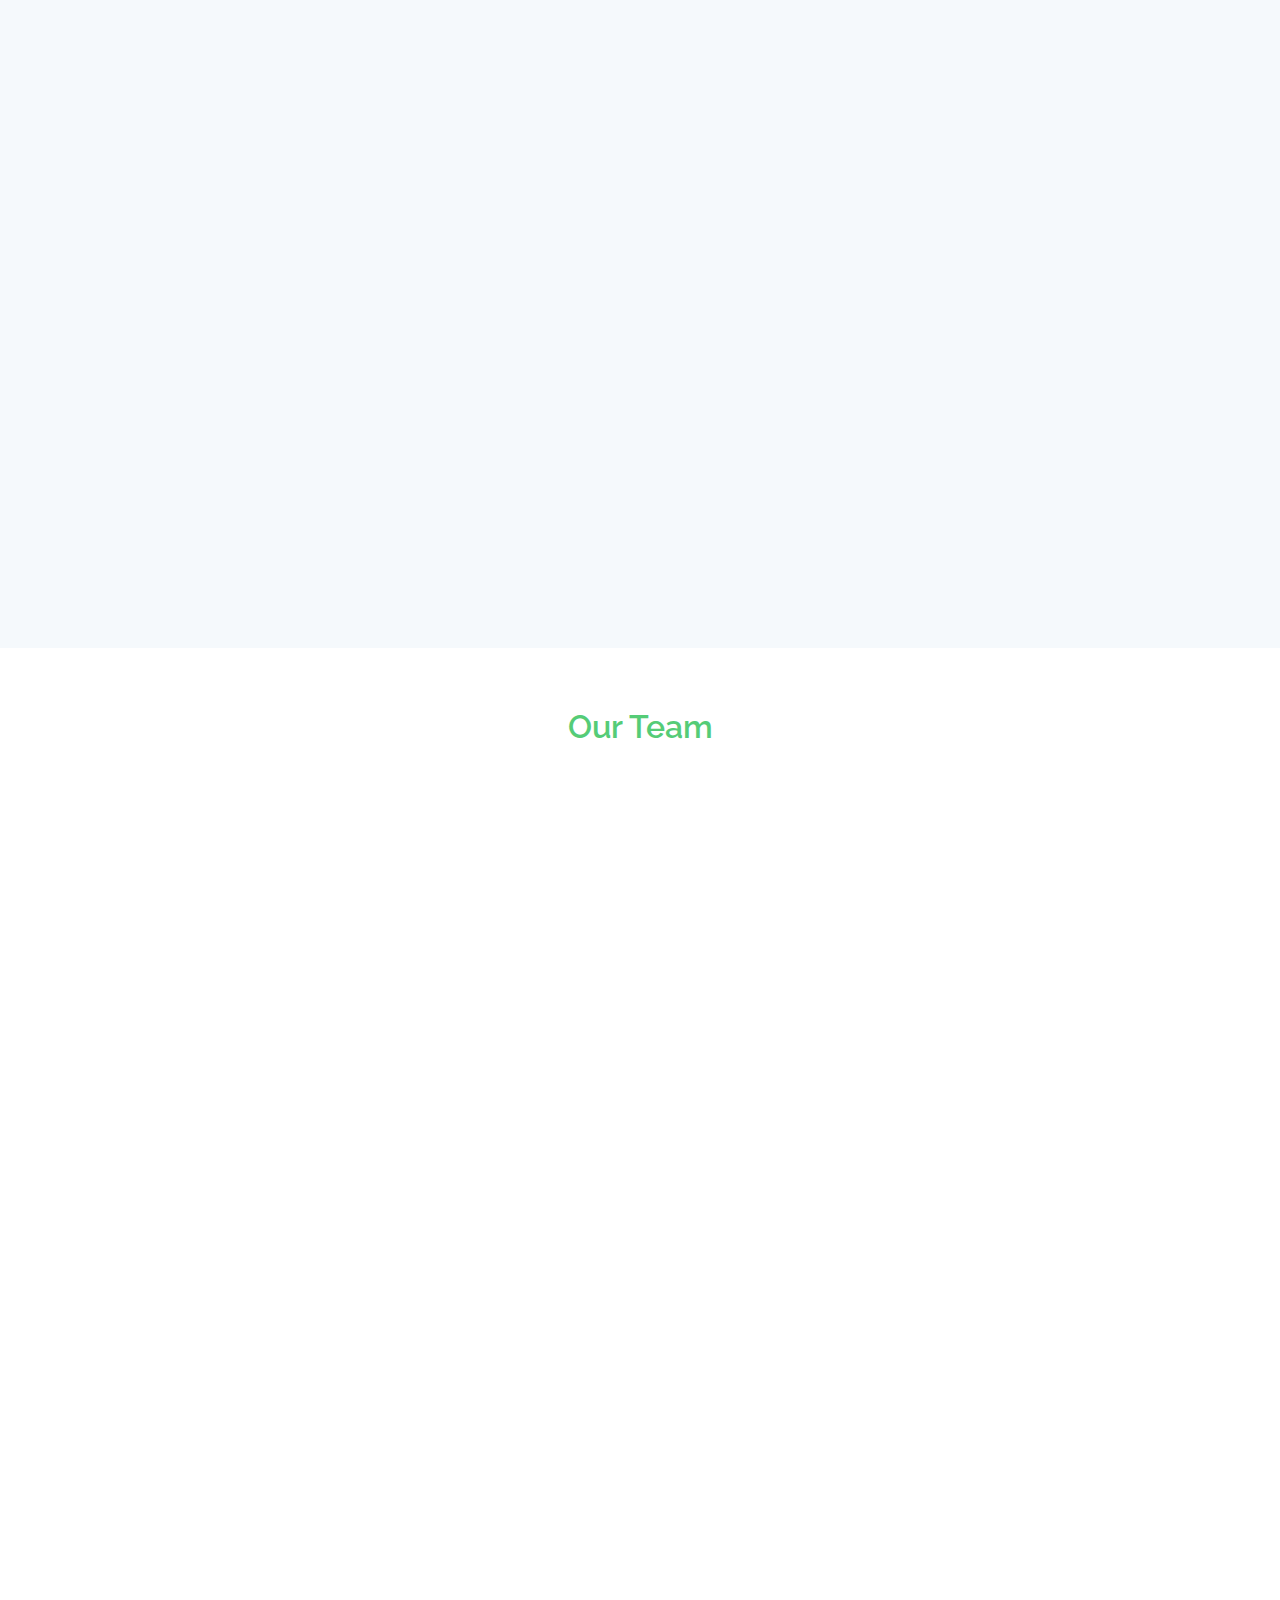
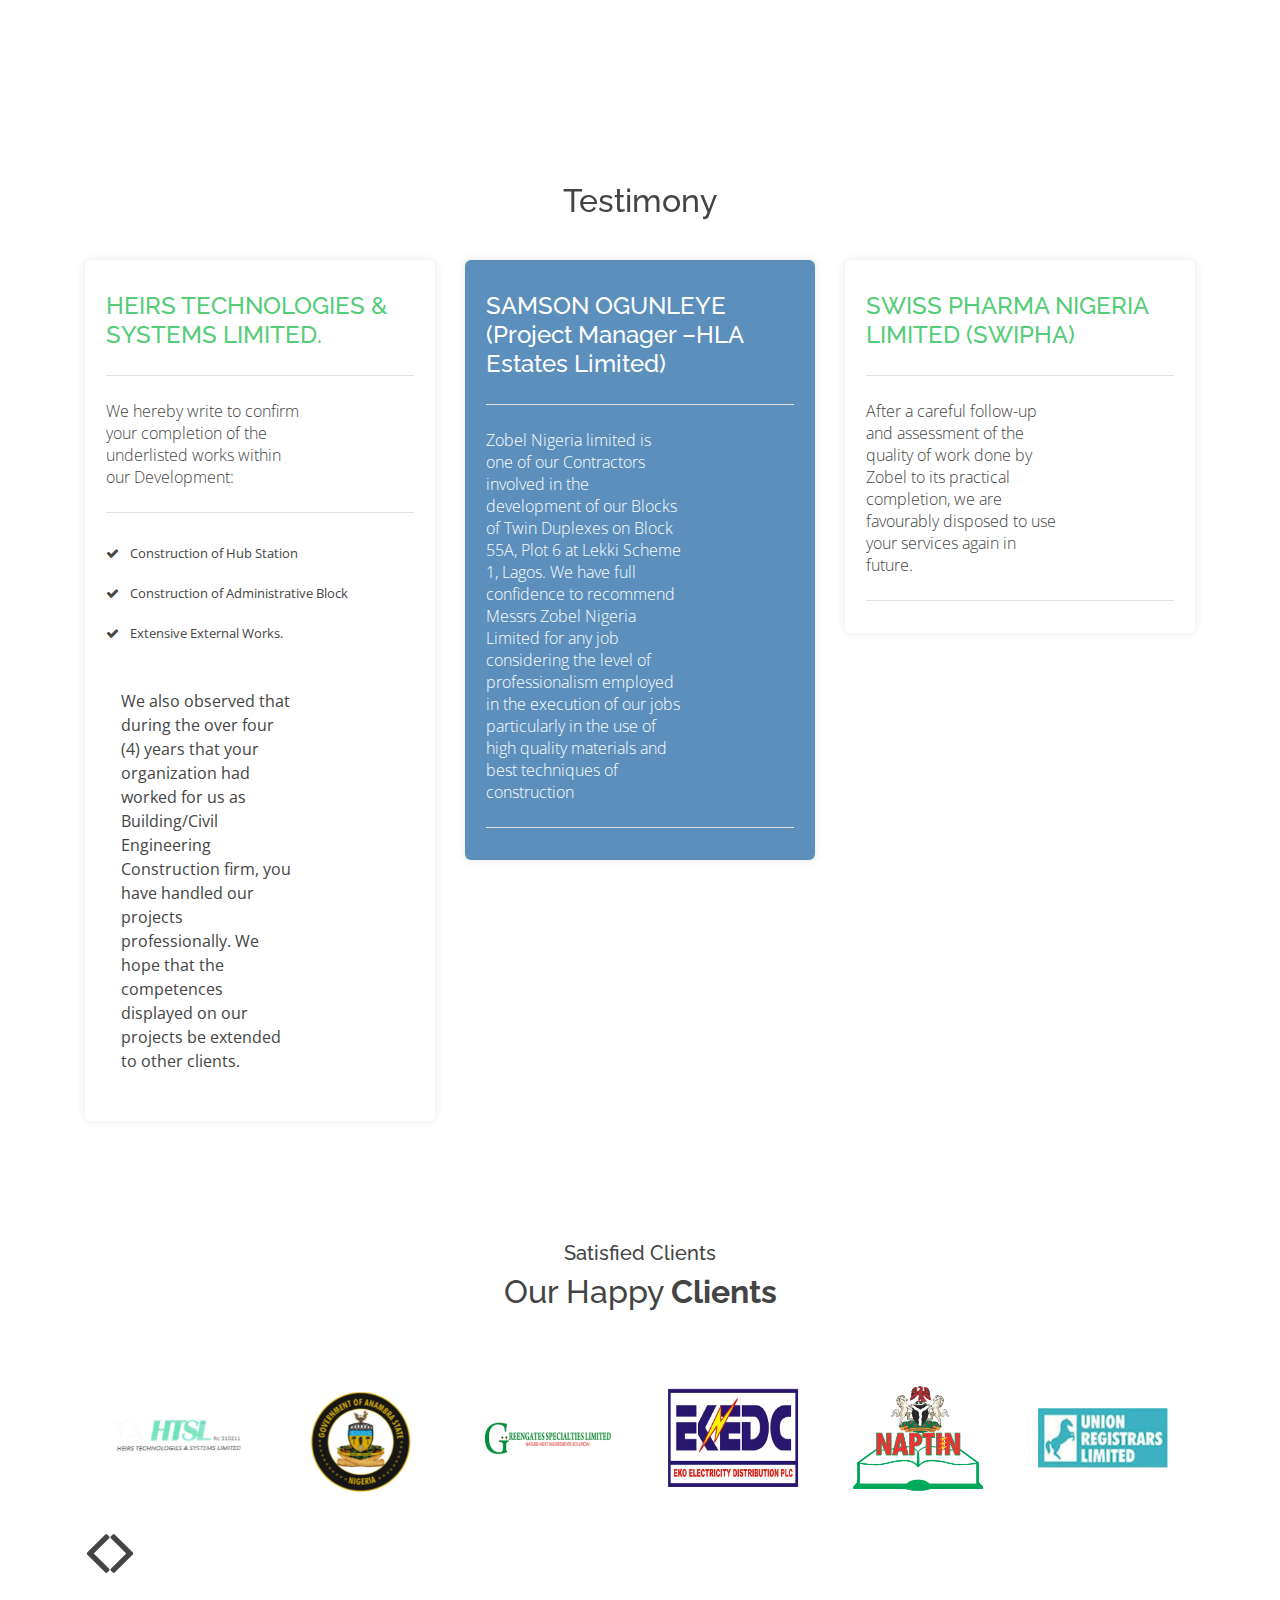
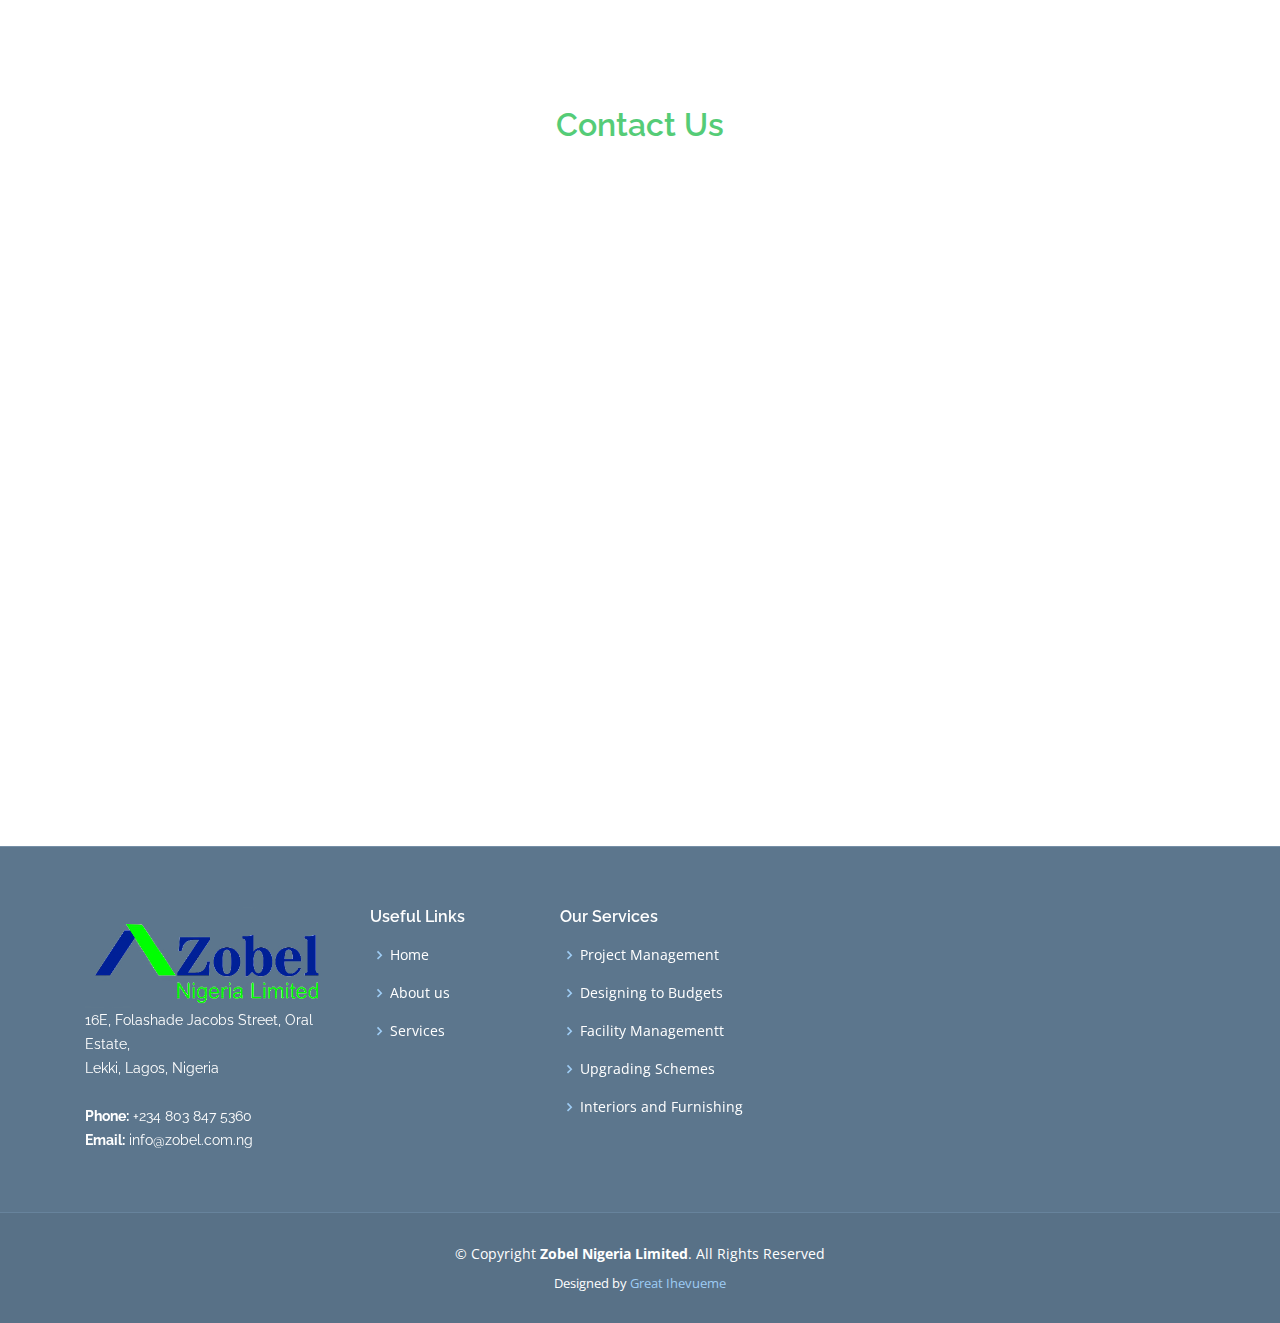
==== commit 74682b22: "Done" ====
--- a/index.html
+++ b/index.html
@@ -152,7 +152,7 @@
           </div>
         </div>
 
-        <div class="container">
+        <div>
 
           <div class="row no-gutters">
             <div class="col-lg-6 video-box">
@@ -196,7 +196,7 @@
 
                   <div class="row">
 
-                      <div class="col-md-4 col-sm-4 wow fadeInLeft">
+                      <div class="col-md-4 col-sm-4 wow fadeInLeft margin">
                           <!-- About item 01 -->
                           <div class="about-item text-center">
                               <i class="fa fa-rocket"></i>
@@ -207,7 +207,7 @@
                           </div>
 
                       </div>
-                      <div class="col-md-4 col-sm-4 wow fadeInUp" data-wow-duration="2s">
+                      <div class="col-md-4 col-sm-4 wow fadeInUp margin" data-wow-duration="2s">
                           <!-- About item 02 -->
                           <div class="about-item text-center">
                               <i class="fa fa-eye"></i>
@@ -218,7 +218,7 @@
                           </div>
 
                       </div>
-                      <div class="col-md-4 col-sm-4  wow fadeInRight">
+                      <div class="col-md-4 col-sm-4  wow fadeInRight margin">
                           <!-- About item 03 -->
                           <div class="about-item text-center">
                               <i class="fa fa-pencil"></i>
@@ -347,174 +347,175 @@
     </section><!-- End Services Section -->
 
     <!-- ======= Our Portfolio Section ======= -->
-    <section id="portfolio" class="portfolio section-bg">
-      <div class="container" data-aos="fade-up" data-aos-delay="100">
-
-        <div class="section-title">
-          <h2>Our Gallery</h2>
-        </div>
-
-        <div class="row portfolio-container">
-
-          <div class="col-lg-4 col-md-6 portfolio-item filter-app">
-            <div class="portfolio-wrap">
-              <img src="assets/img/portfolio/portfolio-1.jpg" class="img-fluid" alt="">
-              <div class="portfolio-info">
-                <div class="portfolio-links">
-                  <a href="assets/img/portfolio/portfolio-1.jpg" data-gall="portfolioGallery" class="venobox" title="App 1"><i class="icofont-eye"></i></a>
-                 
-                </div>
-              </div>
-            </div>
-          </div>
-
-          <div class="col-lg-4 col-md-6 portfolio-item filter-web">
-            <div class="portfolio-wrap">
-              <img src="assets/img/portfolio/portfolio-2.jpg" class="img-fluid" alt="">
-              <div class="portfolio-info">
-                <div class="portfolio-links">
-                  <a href="assets/img/portfolio/portfolio-2.jpg" data-gall="portfolioGallery" class="venobox" title="Web 3"><i class="icofont-eye"></i></a>
-                </div>
-              </div>
-            </div>
-          </div>
-
-          <div class="col-lg-4 col-md-6 portfolio-item filter-app">
-            <div class="portfolio-wrap">
-              <img src="assets/img/portfolio/portfolio-3.jpg" class="img-fluid" alt="">
-              <div class="portfolio-info">              
-                <div class="portfolio-links">
-                  <a href="assets/img/portfolio/portfolio-3.jpg" data-gall="portfolioGallery" class="venobox" title="App 2"><i class="icofont-eye"></i></a>
-                </div>
-              </div>
-            </div>
-          </div>
-
-          <div class="col-lg-4 col-md-6 portfolio-item filter-card">
-            <div class="portfolio-wrap">
-              <img src="assets/img/portfolio/portfolio-4.jpg" class="img-fluid" alt="">
-              <div class="portfolio-info">             
-                <div class="portfolio-links">
-                  <a href="assets/img/portfolio/portfolio-4.jpg" data-gall="portfolioGallery" class="venobox" title="Card 2"><i class="icofont-eye"></i></a>
-                </div>
-              </div>
-            </div>
-          </div>
-
-          <div class="col-lg-4 col-md-6 portfolio-item filter-web">
-            <div class="portfolio-wrap">
-              <img src="assets/img/portfolio/portfolio-5.jpg" class="img-fluid" alt="">
-              <div class="portfolio-info">             
-                <div class="portfolio-links">
-                  <a href="assets/img/portfolio/portfolio-5.jpg" data-gall="portfolioGallery" class="venobox" title="Web 2"><i class="icofont-eye"></i></a>                 
-                </div>
-              </div>
-            </div>
-          </div>
-
-          <div class="col-lg-4 col-md-6 portfolio-item filter-app">
-            <div class="portfolio-wrap">
-              <img src="assets/img/portfolio/portfolio-6.jpg" class="img-fluid" alt="">
-              <div class="portfolio-info">               
-                <div class="portfolio-links">
-                  <a href="assets/img/portfolio/portfolio-6.jpg" data-gall="portfolioGallery" class="venobox" title="App 3"><i class="icofont-eye"></i></a>                 
-                </div>
-              </div>
-            </div>
-          </div>
-
-          <div class="col-lg-4 col-md-6 portfolio-item filter-card">
-            <div class="portfolio-wrap">
-              <img src="assets/img/portfolio/portfolio-7.jpg" class="img-fluid" alt="">
-              <div class="portfolio-info">               
-                <div class="portfolio-links">
-                  <a href="assets/img/portfolio/portfolio-7.jpg" data-gall="portfolioGallery" class="venobox" title="Card 1"><i class="icofont-eye"></i></a>                  
-                </div>
-              </div>
-            </div>
-          </div>
-
-          <div class="col-lg-4 col-md-6 portfolio-item filter-card">
-            <div class="portfolio-wrap">
-              <img src="assets/img/portfolio/portfolio-8.jpg" class="img-fluid" alt="">
-              <div class="portfolio-info">              
-                <div class="portfolio-links">
-                  <a href="assets/img/portfolio/portfolio-8.jpg" data-gall="portfolioGallery" class="venobox" title="Card 3"><i class="icofont-eye"></i></a>                 
-                </div>
-              </div>
-            </div>
-          </div>
-
-          <div class="col-lg-4 col-md-6 portfolio-item filter-web">
-            <div class="portfolio-wrap">
-              <img src="assets/img/portfolio/portfolio-9.jpg" class="img-fluid" alt="">
-              <div class="portfolio-info">                
-                <div class="portfolio-links">
-                  <a href="assets/img/portfolio/portfolio-9.jpg" data-gall="portfolioGallery" class="venobox" title="Web 3"><i class="icofont-eye"></i></a>                 
-                </div>
-              </div>
-            </div>
-          </div>
-
-          <div class="col-lg-4 col-md-6 portfolio-item filter-web">
-            <div class="portfolio-wrap">
-              <img src="assets/img/portfolio/portfolio-10.jpg" class="img-fluid" alt="">
-              <div class="portfolio-info">                
-                <div class="portfolio-links">
-                  <a href="assets/img/portfolio/portfolio-9.jpg" data-gall="portfolioGallery" class="venobox" title="Web 3"><i class="icofont-eye"></i></a>                 
-                </div>
-              </div>
-            </div>
-          </div>
-
-          <div class="col-lg-4 col-md-6 portfolio-item filter-web">
-            <div class="portfolio-wrap">
-              <img src="assets/img/portfolio/portfolio-11.jpg" class="img-fluid" alt="">
-              <div class="portfolio-info">                
-                <div class="portfolio-links">
-                  <a href="assets/img/portfolio/portfolio-9.jpg" data-gall="portfolioGallery" class="venobox" title="Web 3"><i class="icofont-eye"></i></a>                 
-                </div>
-              </div>
-            </div>
-          </div>
-
-          <div class="col-lg-4 col-md-6 portfolio-item filter-web">
-            <div class="portfolio-wrap">
-              <img src="assets/img/portfolio/portfolio-12.jpg" class="img-fluid" alt="">
-              <div class="portfolio-info">                
-                <div class="portfolio-links">
-                  <a href="assets/img/portfolio/portfolio-9.jpg" data-gall="portfolioGallery" class="venobox" title="Web 3"><i class="icofont-eye"></i></a>                 
-                </div>
-              </div>
-            </div>
-          </div>
-
-          <div class="col-lg-4 col-md-6 portfolio-item filter-web">
-            <div class="portfolio-wrap">
-              <img src="assets/img/portfolio/portfolio-13.jpg" class="img-fluid" alt="">
-              <div class="portfolio-info">                
-                <div class="portfolio-links">
-                  <a href="assets/img/portfolio/portfolio-9.jpg" data-gall="portfolioGallery" class="venobox" title="Web 3"><i class="icofont-eye"></i></a>                 
-                </div>
-              </div>
-            </div>
-          </div>
-
-          <div class="col-lg-4 col-md-6 portfolio-item filter-web">
-            <div class="portfolio-wrap">
-              <img src="assets/img/portfolio/portfolio-14.jpg" class="img-fluid" alt="">
-              <div class="portfolio-info">                
-                <div class="portfolio-links">
-                  <a href="assets/img/portfolio/portfolio-9.jpg" data-gall="portfolioGallery" class="venobox" title="Web 3"><i class="icofont-eye"></i></a>                 
-                </div>
-              </div>
-            </div>
-          </div>
-
-        </div>
-
-      </div>
-    </section><!-- End Our Portfolio Section -->
+  <section id="portfolio" class="portfolio section-bg">
+    <div class="container" data-aos="fade-up" data-aos-delay="100">
+
+      <div class="section-title">
+        <h2>Our Gallery</h2>
+      </div>
+
+      <div class="row portfolio-container">
+
+        <div class="col-lg-4 col-md-6 portfolio-item filter-app">
+          <div class="portfolio-wrap">
+            <img src="assets/img/portfolio/portfolio-1.jpg" class="img-fluid" alt="">
+            <div class="portfolio-info">
+              <div class="portfolio-links">
+                <a href="assets/img/portfolio/portfolio-1.jpg" data-gall="portfolioGallery" class="venobox" title="App 1"><i class="icofont-eye"></i></a>
+               
+              </div>
+            </div>
+          </div>
+        </div>
+
+        <div class="col-lg-4 col-md-6 portfolio-item filter-web">
+          <div class="portfolio-wrap">
+            <img src="assets/img/portfolio/portfolio-2.jpg" class="img-fluid" alt="">
+            <div class="portfolio-info">
+              <div class="portfolio-links">
+                <a href="assets/img/portfolio/portfolio-2.jpg" data-gall="portfolioGallery" class="venobox" title="Web 3"><i class="icofont-eye"></i></a>
+              </div>
+            </div>
+          </div>
+        </div>
+
+        <div class="col-lg-4 col-md-6 portfolio-item filter-app">
+          <div class="portfolio-wrap">
+            <img src="assets/img/portfolio/portfolio-3.jpg" class="img-fluid" alt="">
+            <div class="portfolio-info">              
+              <div class="portfolio-links">
+                <a href="assets/img/portfolio/portfolio-3.jpg" data-gall="portfolioGallery" class="venobox" title="App 2"><i class="icofont-eye"></i></a>
+              </div>
+            </div>
+          </div>
+        </div>
+
+        <div class="col-lg-4 col-md-6 portfolio-item filter-card">
+          <div class="portfolio-wrap">
+            <img src="assets/img/portfolio/portfolio-4.jpg" class="img-fluid" alt="">
+            <div class="portfolio-info">             
+              <div class="portfolio-links">
+                <a href="assets/img/portfolio/portfolio-4.jpg" data-gall="portfolioGallery" class="venobox" title="Card 2"><i class="icofont-eye"></i></a>
+              </div>
+            </div>
+          </div>
+        </div>
+
+        <div class="col-lg-4 col-md-6 portfolio-item filter-web">
+          <div class="portfolio-wrap">
+            <img src="assets/img/portfolio/portfolio-5.jpg" class="img-fluid" alt="">
+            <div class="portfolio-info">             
+              <div class="portfolio-links">
+                <a href="assets/img/portfolio/portfolio-5.jpg" data-gall="portfolioGallery" class="venobox" title="Web 2"><i class="icofont-eye"></i></a>                 
+              </div>
+            </div>
+          </div>
+        </div>
+
+        <div class="col-lg-4 col-md-6 portfolio-item filter-app">
+          <div class="portfolio-wrap">
+            <img src="assets/img/portfolio/portfolio-6.jpg" class="img-fluid" alt="">
+            <div class="portfolio-info">               
+              <div class="portfolio-links">
+                <a href="assets/img/portfolio/portfolio-6.jpg" data-gall="portfolioGallery" class="venobox" title="App 3"><i class="icofont-eye"></i></a>                 
+              </div>
+            </div>
+          </div>
+        </div>
+
+        <div class="col-lg-4 col-md-6 portfolio-item filter-card">
+          <div class="portfolio-wrap">
+            <img src="assets/img/portfolio/portfolio-7.jpg" class="img-fluid" alt="">
+            <div class="portfolio-info">               
+              <div class="portfolio-links">
+                <a href="assets/img/portfolio/portfolio-7.jpg" data-gall="portfolioGallery" class="venobox" title="Card 1"><i class="icofont-eye"></i></a>                  
+              </div>
+            </div>
+          </div>
+        </div>
+
+        <div class="col-lg-4 col-md-6 portfolio-item filter-card">
+          <div class="portfolio-wrap">
+            <img src="assets/img/portfolio/portfolio-8.jpg" class="img-fluid" alt="">
+            <div class="portfolio-info">              
+              <div class="portfolio-links">
+                <a href="assets/img/portfolio/portfolio-8.jpg" data-gall="portfolioGallery" class="venobox" title="Card 3"><i class="icofont-eye"></i></a>                 
+              </div>
+            </div>
+          </div>
+        </div>
+
+        <div class="col-lg-4 col-md-6 portfolio-item filter-web">
+          <div class="portfolio-wrap">
+            <img src="assets/img/portfolio/portfolio-9.jpg" class="img-fluid" alt="">
+            <div class="portfolio-info">                
+              <div class="portfolio-links">
+                <a href="assets/img/portfolio/portfolio-9.jpg" data-gall="portfolioGallery" class="venobox" title="Web 3"><i class="icofont-eye"></i></a>                 
+              </div>
+            </div>
+          </div>
+        </div>
+
+        <div class="col-lg-4 col-md-6 portfolio-item filter-web">
+          <div class="portfolio-wrap">
+            <img src="assets/img/portfolio/portfolio-10.jpg" class="img-fluid" alt="">
+            <div class="portfolio-info">                
+              <div class="portfolio-links">
+                <a href="assets/img/portfolio/portfolio-9.jpg" data-gall="portfolioGallery" class="venobox" title="Web 3"><i class="icofont-eye"></i></a>                 
+              </div>
+            </div>
+          </div>
+        </div>
+
+        <div class="col-lg-4 col-md-6 portfolio-item filter-web">
+          <div class="portfolio-wrap">
+            <img src="assets/img/portfolio/portfolio-11.jpg" class="img-fluid" alt="">
+            <div class="portfolio-info">                
+              <div class="portfolio-links">
+                <a href="assets/img/portfolio/portfolio-9.jpg" data-gall="portfolioGallery" class="venobox" title="Web 3"><i class="icofont-eye"></i></a>                 
+              </div>
+            </div>
+          </div>
+        </div>
+
+        <div class="col-lg-4 col-md-6 portfolio-item filter-web">
+          <div class="portfolio-wrap">
+            <img src="assets/img/portfolio/portfolio-12.jpg" class="img-fluid" alt="">
+            <div class="portfolio-info">                
+              <div class="portfolio-links">
+                <a href="assets/img/portfolio/portfolio-9.jpg" data-gall="portfolioGallery" class="venobox" title="Web 3"><i class="icofont-eye"></i></a>                 
+              </div>
+            </div>
+          </div>
+        </div>
+
+        <div class="col-lg-4 col-md-6 portfolio-item filter-web">
+          <div class="portfolio-wrap">
+            <img src="assets/img/portfolio/portfolio-13.jpg" class="img-fluid" alt="">
+            <div class="portfolio-info">                
+              <div class="portfolio-links">
+                <a href="assets/img/portfolio/portfolio-9.jpg" data-gall="portfolioGallery" class="venobox" title="Web 3"><i class="icofont-eye"></i></a>                 
+              </div>
+            </div>
+          </div>
+        </div>
+
+        <div class="col-lg-4 col-md-6 portfolio-item filter-web">
+          <div class="portfolio-wrap">
+            <img src="assets/img/portfolio/portfolio-14.jpg" class="img-fluid" alt="">
+            <div class="portfolio-info">                
+              <div class="portfolio-links">
+                <a href="assets/img/portfolio/portfolio-9.jpg" data-gall="portfolioGallery" class="venobox" title="Web 3"><i class="icofont-eye"></i></a>                 
+              </div>
+            </div>
+          </div>
+        </div>
+
+      </div>
+
+    </div>
+  </section><!-- End Our Portfolio Section -->
+
 
     <!-- ======= Our Team Section ======= -->
     <section id="team" class="team">
@@ -522,7 +523,6 @@
 
         <div class="section-title">
           <h2>Our Team</h2>
-          <p>Magnam dolores commodi suscipit. Necessitatibus eius consequatur ex aliquid fuga eum quidem.</p>
         </div>
 
         <div class="row">
@@ -591,6 +591,225 @@
 
       </div>
     </section><!-- End Our Team Section -->
+
+    <!-- Pricing -->
+    <section id="pricing">
+
+      <div class="content-box-md">
+
+          <div class="container">
+
+              <div class="row">
+
+                  <div class="col-md-12 text-center wow slideInDown">
+                      <div class="horizontal-heading">
+                          <h2>Testimony</h2>
+                      </div>
+                  </div>
+
+              </div>
+
+              <div class="row">
+
+                  <div class="col-md-4 col-sm-4 wow fadeInLeft margin">
+
+                      <!-- Pricing Table 01 -->
+                      <div class="pricing-table">
+                          <div class="type">
+                              <h4>HEIRS TECHNOLOGIES & SYSTEMS LIMITED.</h4>
+                          </div>
+
+                          <div class="price">
+
+                              <div class="row">
+
+                                  <div class="col-md-8 col-sm-8 col-xs-8">
+                                      <p>We hereby write to confirm your completion of the underlisted
+                                        works within our Development:
+                                      </p>
+                                  </div>
+
+                              </div>
+
+                          </div>
+                          <ul class="package">
+                              <li><i class="fa fa-check"></i>Construction of Hub Station</li>
+                              <li><i class="fa fa-check"></i>Construction of Administrative Block</li>
+                              <li><i class="fa fa-check"></i>Extensive External Works.</li>
+                          </ul>
+
+                          <div class="col-md-8 col-sm-8 col-xs-8">
+                            <p>
+                              We also observed that during the over four (4) years that your organization had 
+                              worked for us as Building/Civil Engineering Construction firm, you have handled our 
+                              projects professionally. We hope that the competences displayed on our projects be 
+                              extended to other clients.
+                            </p>
+                        </div>
+
+                      </div>
+
+                  </div>
+                  <div class="col-md-4 col-sm-4 wow fadeInUp margin" data-wow-duration="3s">
+
+                      <!-- Pricing Table 02 -->
+                      <div class="pricing-table black">
+                          <div class="type">
+                              <h4>SAMSON OGUNLEYE (Project Manager –HLA Estates Limited)
+                                </h4>
+                          </div>
+
+                          <div class="price">
+
+                              <div class="row">
+                                  
+                                  <div class="col-md-8 col-sm-8 col-xs-8">
+                                      <p>
+                                        Zobel Nigeria limited is one of our Contractors 
+                                        involved in the development of our Blocks of Twin Duplexes 
+                                        on Block 55A, Plot 6 at Lekki Scheme 1, Lagos. We have full 
+                                        confidence to recommend Messrs Zobel Nigeria Limited for any 
+                                        job considering the level of professionalism employed in the 
+                                        execution of our jobs particularly in the use of high quality 
+                                        materials and best techniques of construction
+                                      </p>
+                                  </div>
+
+                              </div>
+
+                          </div>
+
+                      </div>
+
+                  </div>
+                  <div class="col-md-4 col-sm-4 wow fadeInRight margin">
+
+                      <!-- Pricing Table 03 -->
+                      <div class="pricing-table">
+                          <div class="type">
+                              <h4>SWISS PHARMA NIGERIA LIMITED (SWIPHA)</h4>
+                          </div>
+
+                          <div class="price">
+
+                              <div class="row">
+                                 
+                                  <div class="col-md-8 col-sm-8 col-xs-8">
+                                      <p>
+                                        After a careful follow-up and assessment of 
+                                        the quality of work done by Zobel to its practical 
+                                        completion, we are favourably disposed to use your 
+                                        services again in future.
+                                      </p>
+                                  </div>
+
+                              </div>
+
+                          </div>                   
+
+                      </div>
+
+                  </div>
+
+              </div>
+
+          </div>
+
+      </div>
+
+  </section>
+  <!-- Pricing Ends -->
+
+
+  <!-- Clients -->
+  <section id="clients">
+
+    <div class="content-box-sm">
+
+        <div class="container">
+
+            <div class="row">
+
+                <div class="col-md-12 text-center">
+
+                    <div class="horizontal-heading">
+                        <h5>Satisfied Clients</h5>
+                        <h2>Our Happy <strong>Clients</strong></h2>
+                    </div>
+
+                </div>
+
+            </div>
+
+            <div class="row wow bounceInLeft" data-wow-duration="1s" data-wow-delay=".5s">
+
+                <div class="col-md-12">
+
+                    <div id="clients-list" class="owl-carousel owl-theme">
+
+                        <!-- Client 01 -->
+                        <div class="client">
+                            <img src="./assets/img/clients/2q.jpg" class="img-responsive" alt="client">
+                        </div>
+                        <!-- Client 02 -->
+                        <div class="client">
+                            <img src="./assets/img/clients/An.jpg" class="img-responsive" alt="client">
+                        </div>
+                        <!-- Client 03 -->
+                        <div class="client">
+                            <img src="./assets/img/clients/ds.png" class="img-responsive" alt="client">
+                        </div>
+                        <!-- Client 04 -->
+                        <div class="client">
+                            <img src="./assets/img/clients/eko.jpg" class="img-responsive" alt="client">
+                        </div>
+                        <!-- Client 05 -->
+                        <div class="client">
+                            <img src="./assets/img/clients/fg.png" class="img-responsive" alt="client">
+                        </div>
+                        <!-- Client 06 -->
+                        <div class="client">
+                            <img src="./assets/img/clients/qw.jpg" class="img-responsive" alt="client">
+                        </div>
+                        <!-- Client 07 -->
+                        <div class="client">
+                            <img src="./assets/img/clients/riv.png" class="img-responsive" alt="client">
+                        </div>
+                        <!-- Client 08 -->
+                        <div class="client">
+                            <img src="./assets/img/clients/sav.jpg" class="img-responsive" alt="client">
+                        </div>
+
+                        <!-- Client 09 -->
+                        <div class="client">
+                          <img src="./assets/img/clients/sw.jpg" class="img-responsive" alt="client">
+                        </div>
+
+                        <!-- Client 10 -->
+                        <div class="client">
+                          <img src="./assets/img/clients/uba.png" class="img-responsive" alt="client">
+                        </div>
+
+                        <!-- Client 11 -->
+                        <div class="client">
+                          <img src="./assets/img/clients/wu.jpg" class="img-responsive" alt="client">
+                        </div>
+
+                    </div>
+
+                    
+
+                </div>
+
+            </div>
+
+        </div>
+
+    </div>
+
+</section>
+<!-- Clients Ends -->
+
 
     <!-- ======= Contact Us Section ======= -->
     <section id="contact" class="contact">
--- a/assets/css/style.css
+++ b/assets/css/style.css
@@ -1,10 +1,8 @@
-/**
-* Template Name: Mamba - v2.5.0
-* Template URL: https://bootstrapmade.com/mamba-one-page-bootstrap-template-free/
-* Author: BootstrapMade.com
-* License: https://bootstrapmade.com/license/
-*/
-
+@media (max-width:780px) {
+  .margin {
+    margin-bottom: 2rem;
+  }
+}
 /*--------------------------------------------------------------
 # General
 --------------------------------------------------------------*/
@@ -1225,6 +1223,155 @@
   }
 }
 
+/* =========================================
+                Pricing
+============================================ */
+
+.pricing-table {
+  -webkit-box-shadow: 0 0 10px 0 rgba(0, 0, 0, 0.1);
+  box-shadow: 0 0 10px 0 rgba(0, 0, 0, 0.1);
+  border-radius: 6px;
+  padding: 32px 21px;
+  -webkit-transition: all 400ms linear;
+  transition: all 400ms linear;
+}
+
+.pricing-table:hover {
+  background: #5c7;
+}
+
+.pricing-table .type h4 {
+  color: #5c7;
+  font-size: 24px;
+  margin-bottom: 25px;
+}
+
+.pricing-table .price {
+  border-top: 1px solid #e0e0e0;
+  border-bottom: 1px solid #e0e0e0;
+  padding: 24px 0;
+}
+
+.pricing-table .price h2 {
+  font-family: "Open Sans", sans-serif;
+  font-size: 42px;
+  font-weight: 100;
+  margin: 0 0 0 24px;
+  position: relative;
+}
+
+.pricing-table .price h2 span {
+  font-family: "Raleway", sans-serif;
+}
+
+.pricing-table .price h2 span.dollar {
+  font-size: 18px;
+  font-weight: 300;
+  position: absolute;
+  left: -20px;
+  top: 5px;
+}
+
+.pricing-table .price h2 span.month {
+  font-size: 11px;
+  font-weight: 400;
+  position: absolute;
+  left: 5px;
+  bottom: -12px;
+}
+
+.pricing-table .price p {
+  line-height: normal;
+  font-weight: 200;
+  margin: 0;
+  padding: 0;
+}
+
+.pricing-table ul.package {
+  list-style: none;
+  padding: 20px 0;
+}
+
+.pricing-table ul.package li {
+  font-family: "Open Sans", sans-serif;
+  font-size: 13px;
+  font-weight: 400;
+  line-height: 40px;
+}
+
+.pricing-table ul.package li i {
+  width: 24px;
+}
+
+.pricing-table .btn-yellow,
+.pricing-table.black .btn-white {
+  width: 96%;
+}
+
+.pricing-table:hover h4,
+.pricing-table:hover h2,
+.pricing-table:hover p,
+.pricing-table:hover ul.package {
+  color: #fff;
+}
+
+.pricing-table:hover .btn-yellow {
+  background: #fff;
+  color: #212226;
+  border: 1px solid #fff;
+}
+
+.pricing-table .btn-yellow:hover,
+.pricing-table .btn-yellow:focus {
+  background: #212226;
+  color: #fff;
+  border: 1px solid #212226;
+}
+
+
+/* Black Pricing Table */
+
+.pricing-table.black {
+  background: #5c8fbb;
+  color: #fff;
+}
+
+.pricing-table.black .type h4 {
+  color: #fff;
+}
+
+.pricing-table.black:hover {
+  background: #5c7;
+}
+
+.font {
+  font-size: 70px;
+}
+
+/* =========================================
+                Clients
+============================================ */
+
+#clients .horizontal-heading {
+  margin-bottom: 30px;
+}
+
+#clients-list {
+  padding: 45px 0 0 0;
+}
+
+.client {
+  padding: 0 10px;
+  max-width: 150px;
+  margin: 0 auto;
+  line-height: 100px;
+}
+
+.client img {
+  display: inline-block !important;
+}
+
+
 /*--------------------------------------------------------------
 # Contact Us
 --------------------------------------------------------------*/
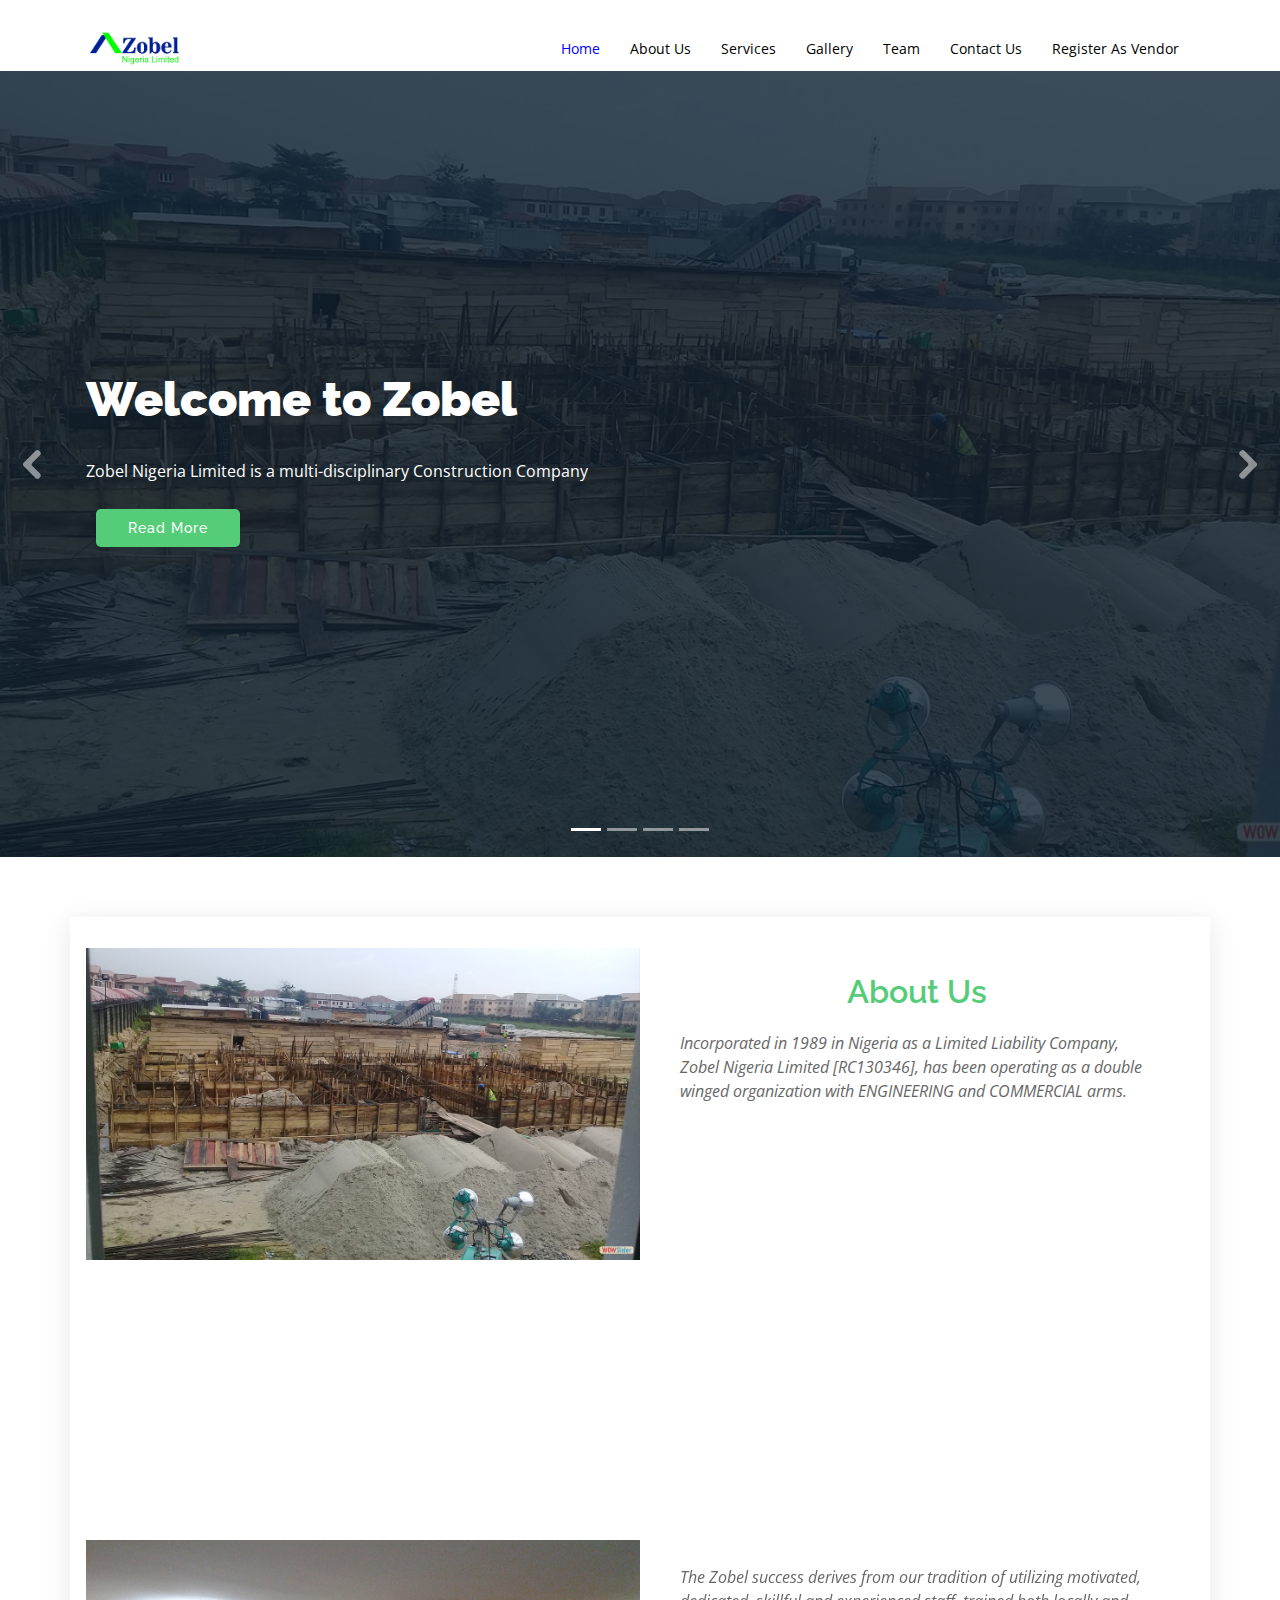
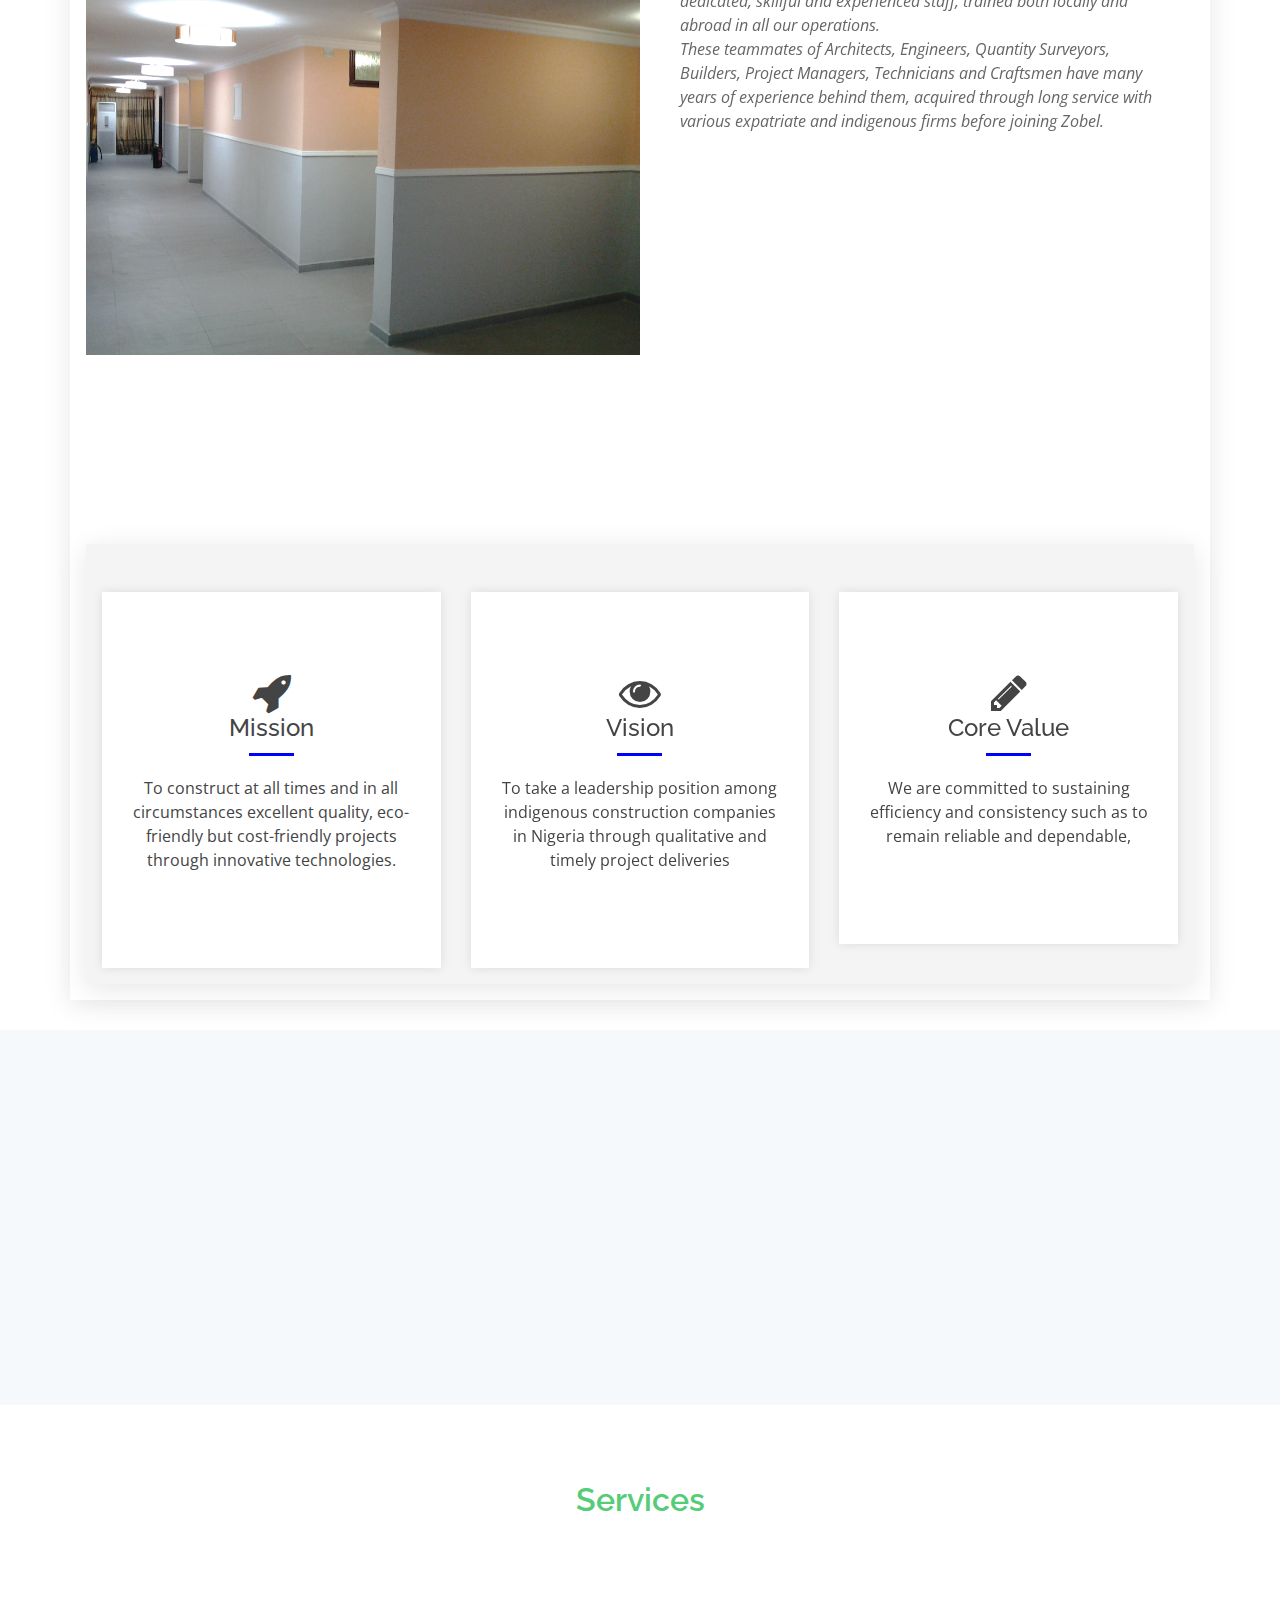
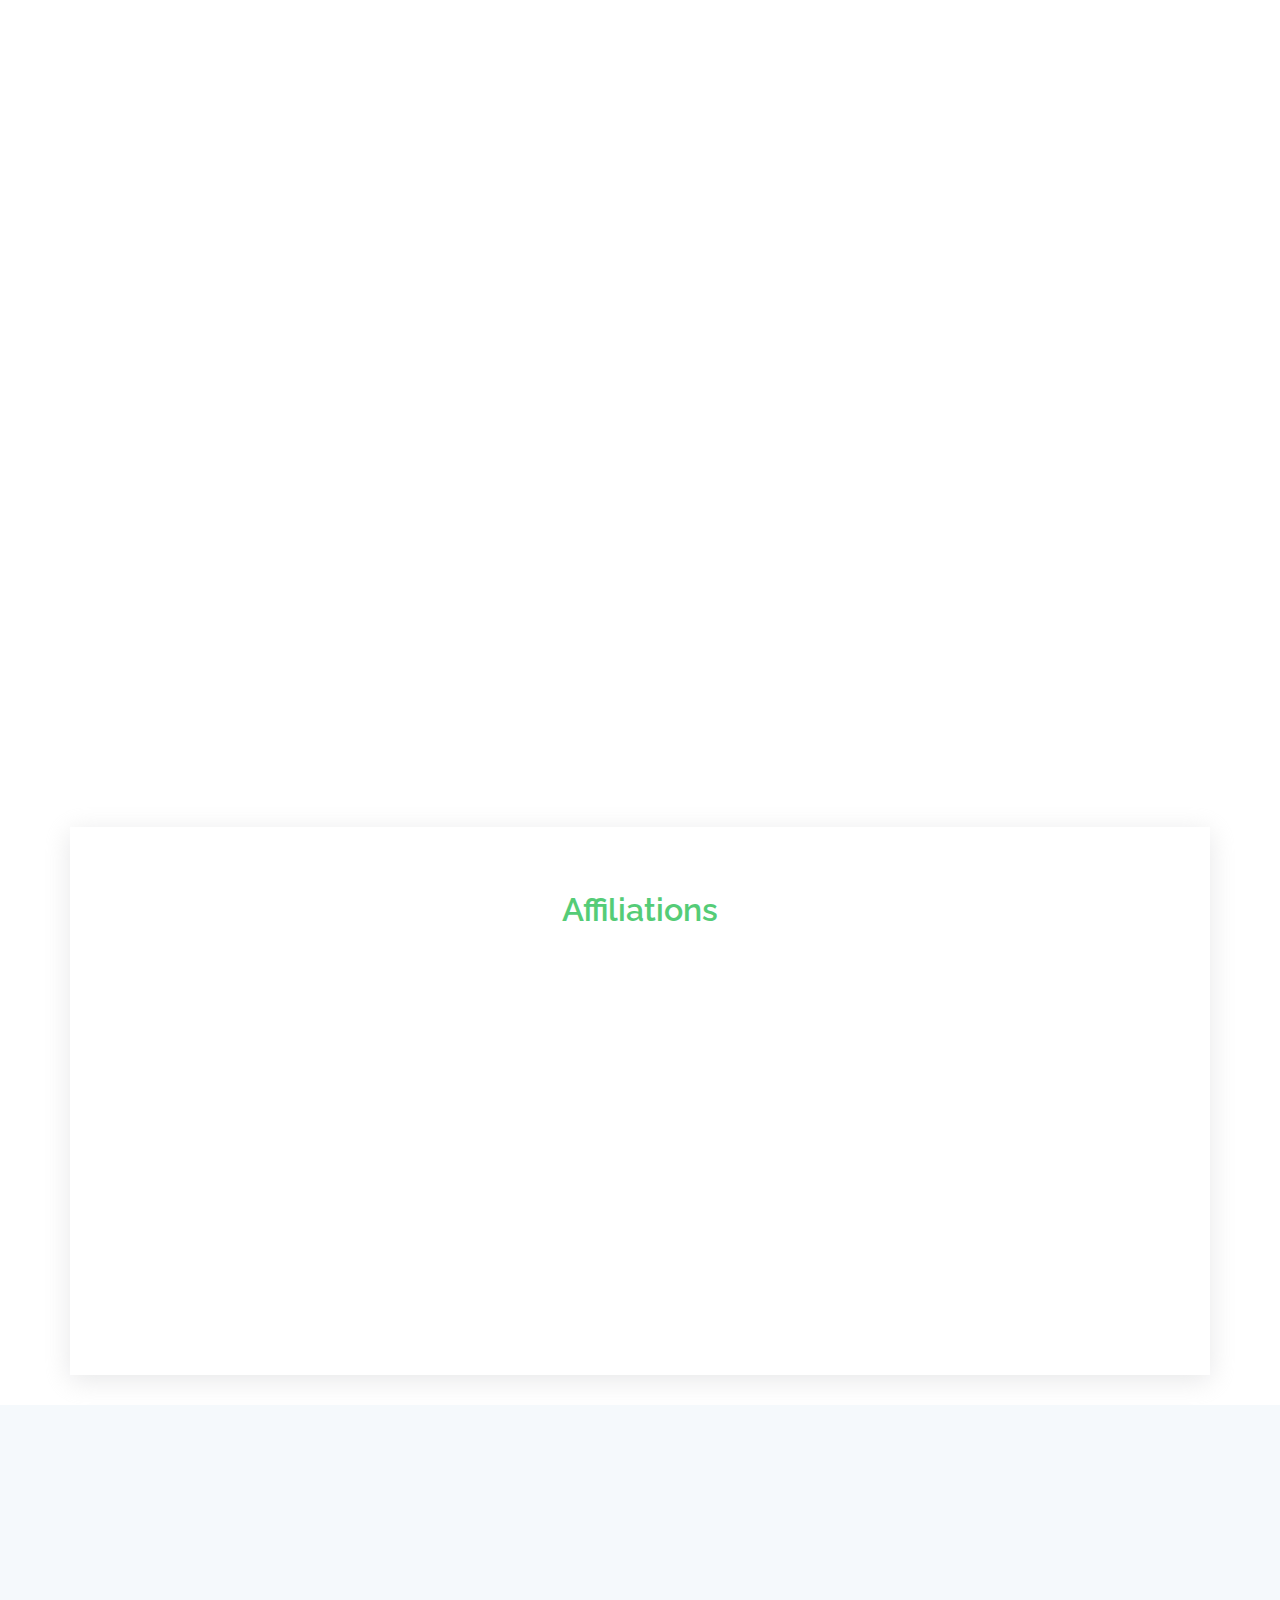
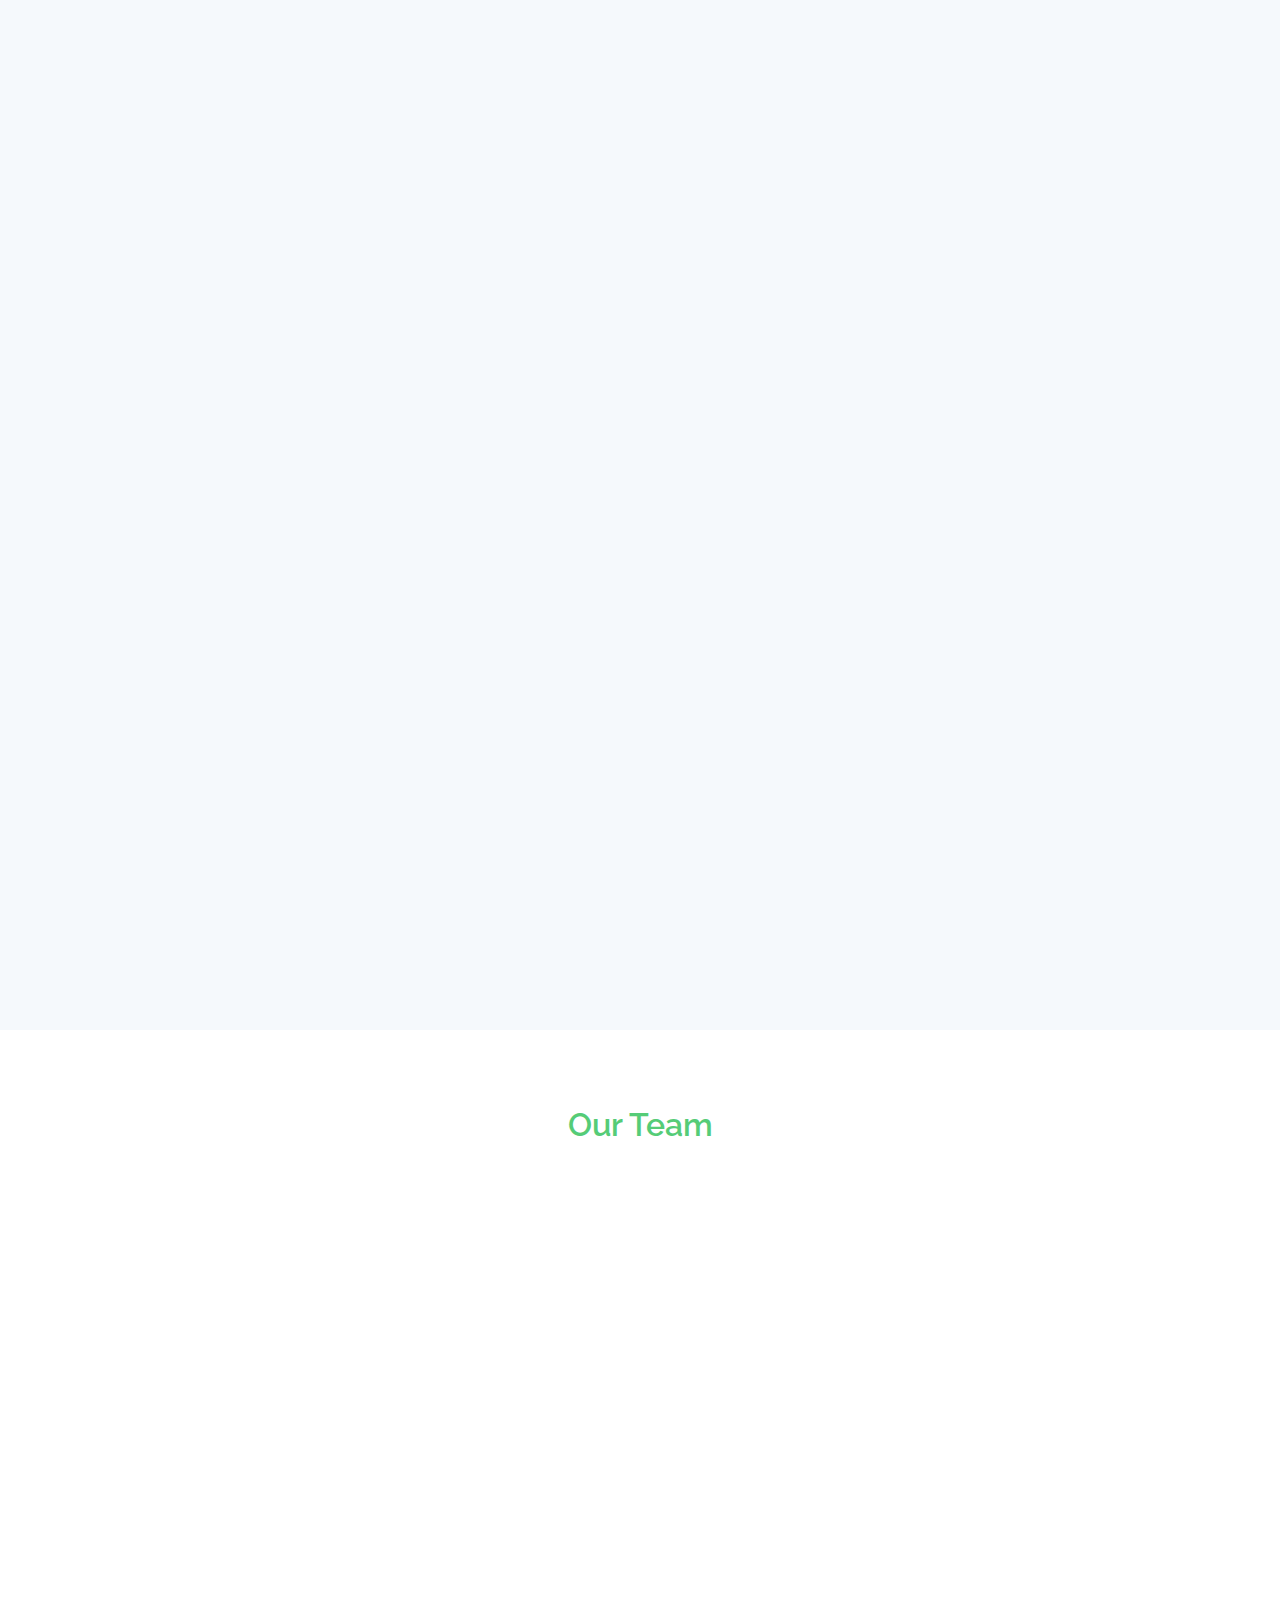
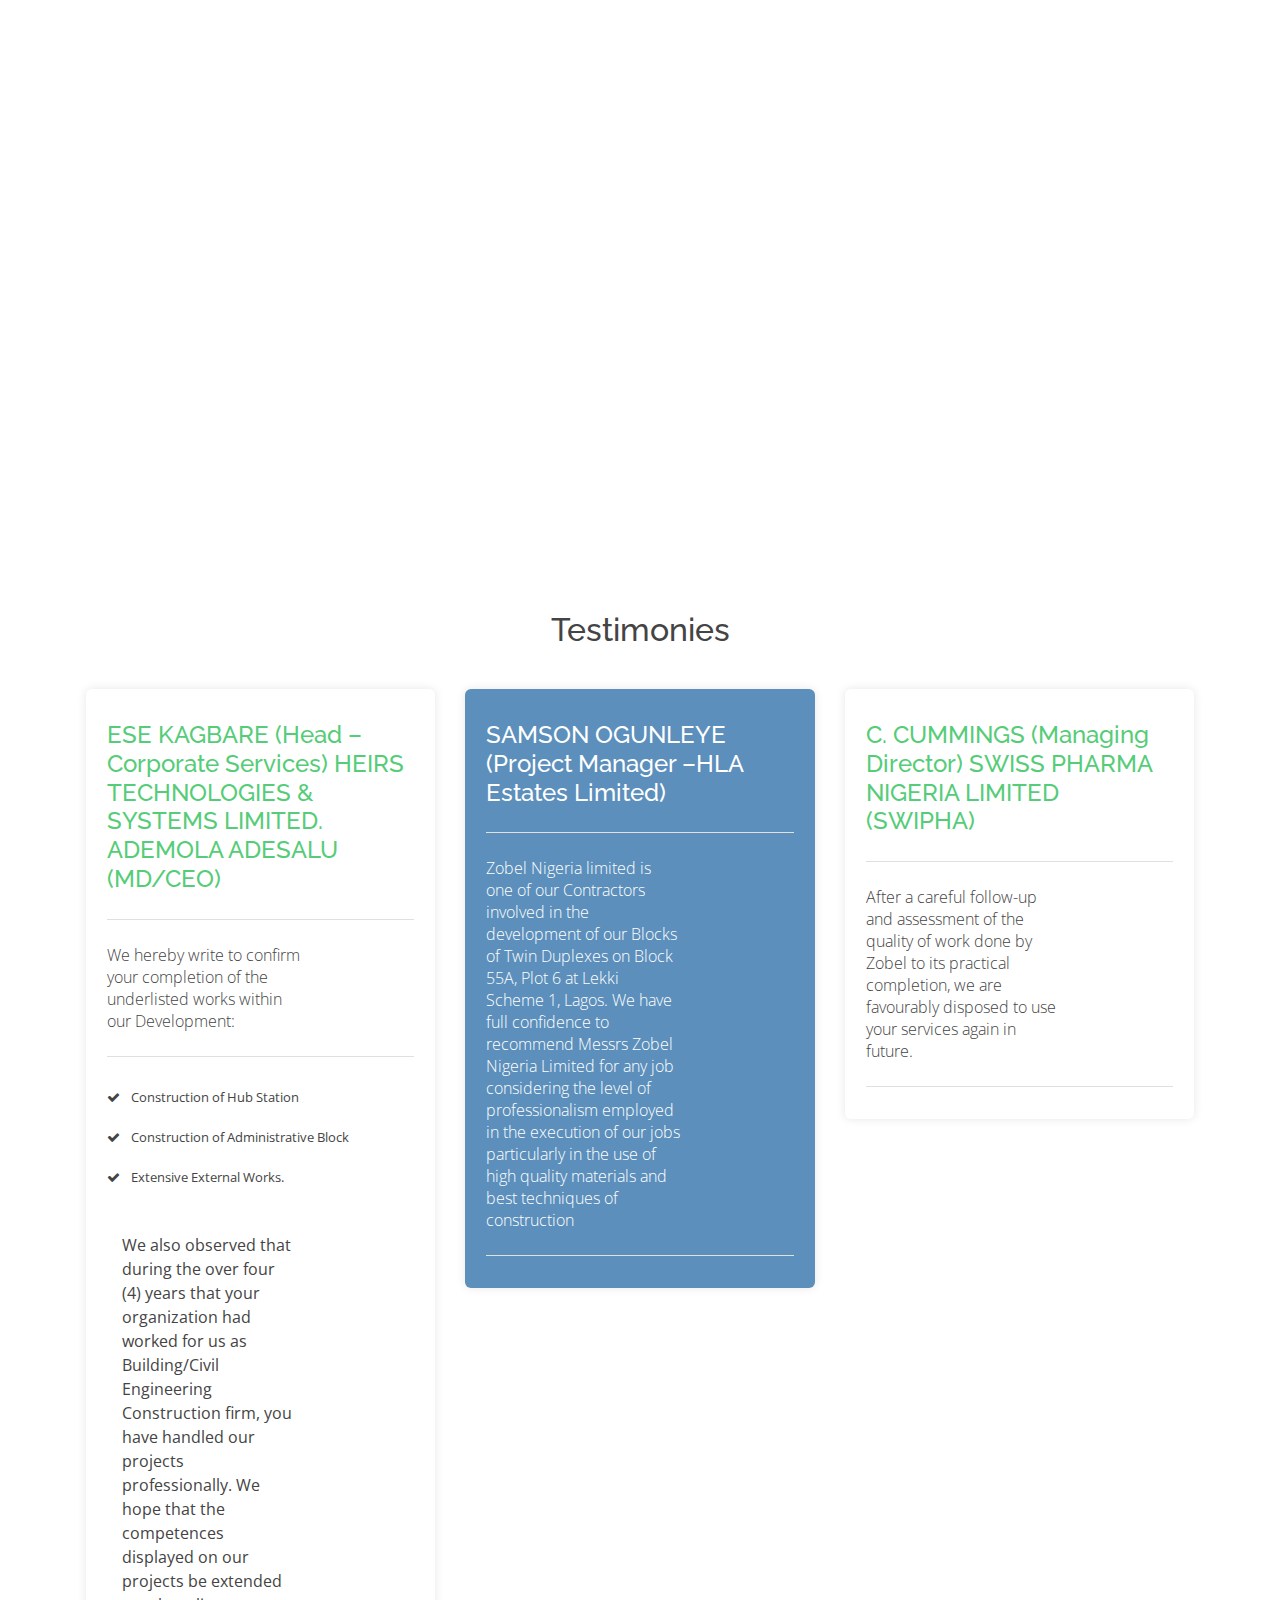
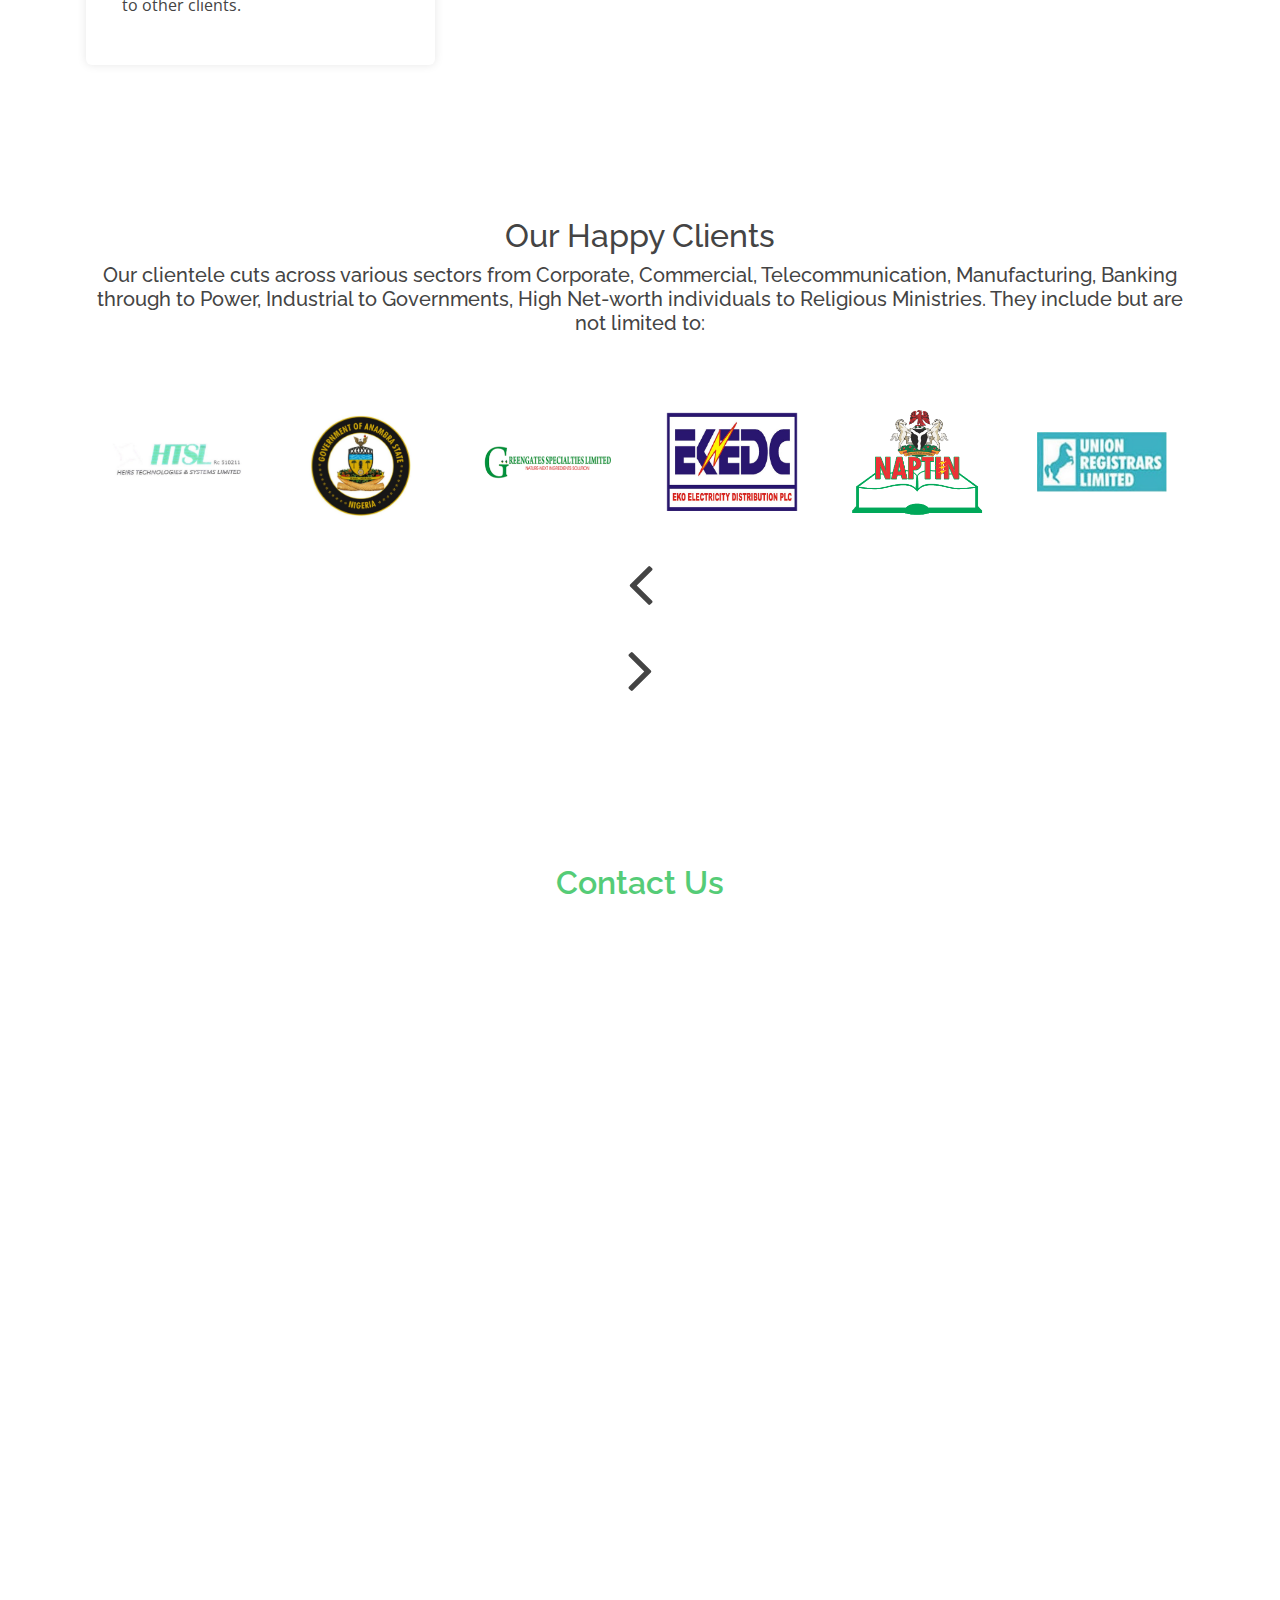
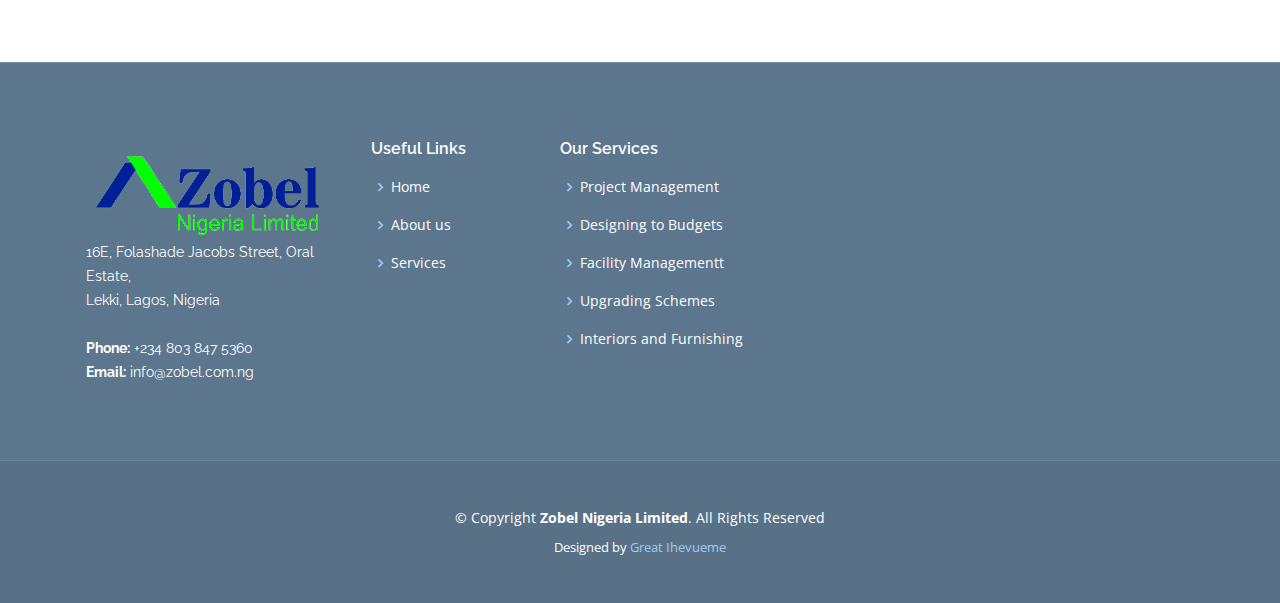
==== commit d7f5157b: "Updated" ====
--- a/index.html
+++ b/index.html
@@ -48,9 +48,10 @@
           <li class="active"><a href="index.html">Home</a></li>
           <li><a href="#about">About Us</a></li>
           <li><a href="#services">Services</a></li>
-          <li><a href="#portfolio">Portfolio</a></li>
+          <li><a href="#portfolio">Gallery</a></li>
           <li><a href="#team">Team</a></li>
           <li><a href="#contact">Contact Us</a></li>
+          <li><a href="register.html">Register As Vendor</a></li>
         </ul>
       </nav><!-- .nav-menu -->
 
@@ -71,24 +72,35 @@
             <div class="carousel-container">
               <div class="carousel-content container">
                 <h2 class="animate__animated animate__fadeInDown">Welcome to <span>Zobel</span></h2>
-                <p class="animate__animated animate__fadeInUp">Zobel Nigeria Limited is a multi-disciplined Construction Company</p>
+                <p class="animate__animated animate__fadeInUp">Zobel Nigeria Limited is a multi-disciplinary Construction Company</p>
                 <a href="#about" class="btn-get-started animate__animated animate__fadeInUp scrollto">Read More</a>
               </div>
             </div>
           </div>
 
           <!-- Slide 2 -->
-          <div class="carousel-item" style="background-image: url('assets/img/portfolio/portfolio-9.jpg');">
+          <div class="carousel-item" style="background-image: url('assets/img/portfolio/portfolio-5.jpg');">
             <div class="carousel-container">
               <div class="carousel-content container">
                 <h2 class="animate__animated animate__fadeInDown">Best and Professional Ceilings</h2>
-                <p class="animate__animated animate__fadeInUp">We provide the best ceiling services, and client's satisfaction is out top priorities</p>
+                <p class="animate__animated animate__fadeInUp">We provide the best ceiling services, and client's satisfaction is our top priority</p>
                 <a href="#about" class="btn-get-started animate__animated animate__fadeInUp scrollto">Read More</a>
               </div>
             </div>
           </div>
 
           <!-- Slide 3 -->
+          <div class="carousel-item" style="background-image: url('assets/img/portfolio/important.jpg');">
+            <div class="carousel-container">
+              <div class="carousel-content container">
+                <h2 class="animate__animated animate__fadeInDown">One Stop Construction Company</h2>
+                <p class="animate__animated animate__fadeInUp"></p>
+                <a href="#about" class="btn-get-started animate__animated animate__fadeInUp scrollto">Read More</a>
+              </div>
+            </div>
+          </div>
+
+          <!-- Slide 4 -->
           <div class="carousel-item" style="background-image: url('assets/img/portfolio/portfolio-2.jpg');">
             <div class="carousel-container">
               <div class="carousel-content container">
@@ -98,6 +110,7 @@
               </div>
             </div>
           </div>
+
 
         </div>
 
@@ -136,7 +149,8 @@
             <div class="icon-box" data-aos="fade-up" data-aos-delay="100">
               <div class="icon"><i class="bx bx-fingerprint"></i></div>
               <h4 class="title"><a href="">Exceptional</a></h4>
-              <p class="description">The Engineering Arm reflects an amalgamation of seasoned multi-disciplinary construction industry professionals. 
+              <p class="description">The Engineering Arm reflects an amalgamation of seasoned multi-disciplinary construction industry professionals,
+                seamlessly integrated to achieve high standards in building and civil Engineering construction and consultancy.
               </p>
             </div>
 
@@ -298,6 +312,22 @@
 
         <div class="row">
           <div class="col-lg-4 col-md-6 icon-box margin" data-aos="fade-up">
+            <div class="icon"><i class="icofont-settings"></i></div>
+            <h4 class="title"><a href="">Building and Civil Engineering construction including Turnkey Schemes</a></h4>
+            <p class="description">Zobel has over the years been known for utilizing her highly motivated, experienced 
+              and skillful crew to deliver on construction schemes in accordance with contract conditions while adhering to 
+              required standards of Health, Safety and Environment (HSE).
+            </p>
+            
+          </div>
+          <div class="col-lg-4 col-md-6 icon-box margin" data-aos="fade-up" data-aos-delay="100">
+            <div class="icon"><i class="icofont-chart-bar-graph"></i></div>
+            <h4 class="title"><a href="">Designing to Budgets</a></h4>
+            <p class="description">For Clients with cost limits, beyond which they must not exceed, we design to stay 
+              within such budgets and yet satisfy all  basic requirements – (Cost Modeling).
+            </p>
+          </div>
+          <div class="col-lg-4 col-md-6 icon-box margin" data-aos="fade-up" data-aos-delay="200">
             <div class="icon"><i class="icofont-computer"></i></div>
             <h4 class="title"><a href="">Project Management</a></h4>
             <p class="description">we engage on all aspects of project 
@@ -306,20 +336,6 @@
               and monitoring progress to achieve the desired completion time.
             </p>
           </div>
-          <div class="col-lg-4 col-md-6 icon-box margin" data-aos="fade-up" data-aos-delay="100">
-            <div class="icon"><i class="icofont-chart-bar-graph"></i></div>
-            <h4 class="title"><a href="">Designing to Budgets</a></h4>
-            <p class="description">For Clients with cost limits, beyond which they must not exceed, we design to stay 
-              within such budgets and yet satisfy all  basic requirements – (Cost Modeling).
-            </p>
-          </div>
-          <div class="col-lg-4 col-md-6 icon-box margin" data-aos="fade-up" data-aos-delay="200">
-            <div class="icon"><i class="icofont-earth"></i></div>
-            <h4 class="title"><a href="">Upgrading and Refurbishment Schemes</a></h4>
-            <p class="description">Zobel has executed and continues to execute medium and 
-              extensive Upgrading and Refurbishment schemes to clients’ satisfaction.
-            </p>
-          </div>
           <div class="col-lg-4 col-md-6 icon-box margin" data-aos="fade-up" data-aos-delay="300">
             <div class="icon"><i class="icofont-image"></i></div>
             <h4 class="title"><a href="">Facility Management</a></h4>
@@ -328,11 +344,10 @@
               safety and efficiency of a built environment – buildings and grounds infrastructure.</p>
           </div>
           <div class="col-lg-4 col-md-6 icon-box margin" data-aos="fade-up" data-aos-delay="400">
-            <div class="icon"><i class="icofont-settings"></i></div>
-            <h4 class="title"><a href="">Building and Civil Engineering construction including Turnkey Schemes</a></h4>
-            <p class="description">Zobel has over the years been known for utilizing her highly motivated, experienced 
-              and skillful crew to deliver on construction schemes in accordance with contract conditions while adhering to 
-              required standards of Health, Safety and Environment (HSE).
+            <div class="icon"><i class="icofont-earth"></i></div>
+            <h4 class="title"><a href="">Upgrading and Refurbishment Schemes</a></h4>
+            <p class="description">Zobel has executed and continues to execute medium and 
+              extensive Upgrading and Refurbishment schemes to clients’ satisfaction.
             </p>
           </div>
           <div class="col-lg-4 col-md-6 icon-box margin" data-aos="fade-up" data-aos-delay="500">
@@ -346,7 +361,44 @@
       </div>
     </section><!-- End Services Section -->
 
+
+    
+  <!-- Affiliation Section -->
+
+  <section id="about" class="about">
+    <div class="container">
+      <br> <br>
+      
+      <div class="section-title">
+        <h2>Affiliations</h2>
+      </div>
+
+      <div class="row no-gutters">
+        <div class="col-lg-6 video-box" data-aos="fade-up" data-aos-delay="100">
+          <img src="assets/img/clients//al dhabi.jpg" class="img-fluid client-img" alt="">
+        </div>
+
+        <div class="col-lg-6 d-flex flex-column justify-content-center about-content">
+          
+          <div class="icon-box" data-aos="fade-up" data-aos-delay="100">
+            <h4 class="title"><a href="https://www.aldhabieg.com/">AL DHABI</a></h4>
+            <p class="description">
+              In line with its overseas Technical and Business Partnership, among other collaborations, Zobel Nigeria Limited is the Nigerian Representative of the renowned <span class="bold">AL DHABI</span>  – 
+              (CONTRACTING & FALSE CEILING COMPANY) of Egypt. They are not only the Sole Licensee in Egypt for manufacturing the famous <span class="bold">HUNTER DOUGLAS</span>  (of The Netherlands) metal ceilings 
+              but also the Sole Licensee in Egypt for the manufacture of UK GSP Ceilings apart from producing their own metal profiles.
+            </p>
+          </div>
+
+
+        </div>
+      </div>
+    </div>
+  </section>
+
+  <!-- End of Affiliation Section -->
+
     <!-- ======= Our Portfolio Section ======= -->
+  
   <section id="portfolio" class="portfolio section-bg">
     <div class="container" data-aos="fade-up" data-aos-delay="100">
 
@@ -403,10 +455,10 @@
 
         <div class="col-lg-4 col-md-6 portfolio-item filter-web">
           <div class="portfolio-wrap">
-            <img src="assets/img/portfolio/portfolio-5.jpg" class="img-fluid" alt="">
+            <img src="assets/img/portfolio/portfolio-8.jpg" class="img-fluid" alt="">
             <div class="portfolio-info">             
               <div class="portfolio-links">
-                <a href="assets/img/portfolio/portfolio-5.jpg" data-gall="portfolioGallery" class="venobox" title="Web 2"><i class="icofont-eye"></i></a>                 
+                <a href="assets/img/portfolio/portfolio-8.jpg" data-gall="portfolioGallery" class="venobox" title="Web 2"><i class="icofont-eye"></i></a>                 
               </div>
             </div>
           </div>
@@ -414,110 +466,61 @@
 
         <div class="col-lg-4 col-md-6 portfolio-item filter-app">
           <div class="portfolio-wrap">
-            <img src="assets/img/portfolio/portfolio-6.jpg" class="img-fluid" alt="">
+            <img src="assets/img/portfolio/portfolio-9.jpg" class="img-fluid" alt="">
             <div class="portfolio-info">               
               <div class="portfolio-links">
-                <a href="assets/img/portfolio/portfolio-6.jpg" data-gall="portfolioGallery" class="venobox" title="App 3"><i class="icofont-eye"></i></a>                 
-              </div>
-            </div>
-          </div>
-        </div>
-
-        <div class="col-lg-4 col-md-6 portfolio-item filter-card">
+                <a href="assets/img/portfolio/portfolio-9.jpg" data-gall="portfolioGallery" class="venobox" title="App 3"><i class="icofont-eye"></i></a>                 
+              </div>
+            </div>
+          </div>
+        </div>
+
+        <div class="col-lg-4 col-md-6 portfolio-item filter-app">
+          <div class="portfolio-wrap">
+            <img src="assets/img/portfolio/portfolio-10.jpg" class="img-fluid" alt="">
+            <div class="portfolio-info">               
+              <div class="portfolio-links">
+                <a href="assets/img/portfolio/portfolio-10.jpg" data-gall="portfolioGallery" class="venobox" title="App 3"><i class="icofont-eye"></i></a>                 
+              </div>
+            </div>
+          </div>
+        </div>
+
+        <div class="col-lg-4 col-md-6 portfolio-item filter-app">
+          <div class="portfolio-wrap">
+            <img src="assets/img/portfolio/portfolio-14.jpg" class="img-fluid" alt="">
+            <div class="portfolio-info">               
+              <div class="portfolio-links">
+                <a href="assets/img/portfolio/portfolio-14.jpg" data-gall="portfolioGallery" class="venobox" title="App 3"><i class="icofont-eye"></i></a>                 
+              </div>
+            </div>
+          </div>
+        </div>
+
+        <div class="col-lg-4 col-md-6 portfolio-item filter-app">
           <div class="portfolio-wrap">
             <img src="assets/img/portfolio/portfolio-7.jpg" class="img-fluid" alt="">
             <div class="portfolio-info">               
               <div class="portfolio-links">
-                <a href="assets/img/portfolio/portfolio-7.jpg" data-gall="portfolioGallery" class="venobox" title="Card 1"><i class="icofont-eye"></i></a>                  
-              </div>
-            </div>
-          </div>
-        </div>
-
-        <div class="col-lg-4 col-md-6 portfolio-item filter-card">
-          <div class="portfolio-wrap">
-            <img src="assets/img/portfolio/portfolio-8.jpg" class="img-fluid" alt="">
-            <div class="portfolio-info">              
-              <div class="portfolio-links">
-                <a href="assets/img/portfolio/portfolio-8.jpg" data-gall="portfolioGallery" class="venobox" title="Card 3"><i class="icofont-eye"></i></a>                 
-              </div>
-            </div>
-          </div>
-        </div>
-
-        <div class="col-lg-4 col-md-6 portfolio-item filter-web">
-          <div class="portfolio-wrap">
-            <img src="assets/img/portfolio/portfolio-9.jpg" class="img-fluid" alt="">
-            <div class="portfolio-info">                
-              <div class="portfolio-links">
-                <a href="assets/img/portfolio/portfolio-9.jpg" data-gall="portfolioGallery" class="venobox" title="Web 3"><i class="icofont-eye"></i></a>                 
-              </div>
-            </div>
-          </div>
-        </div>
-
-        <div class="col-lg-4 col-md-6 portfolio-item filter-web">
-          <div class="portfolio-wrap">
-            <img src="assets/img/portfolio/portfolio-10.jpg" class="img-fluid" alt="">
-            <div class="portfolio-info">                
-              <div class="portfolio-links">
-                <a href="assets/img/portfolio/portfolio-9.jpg" data-gall="portfolioGallery" class="venobox" title="Web 3"><i class="icofont-eye"></i></a>                 
-              </div>
-            </div>
-          </div>
-        </div>
-
-        <div class="col-lg-4 col-md-6 portfolio-item filter-web">
-          <div class="portfolio-wrap">
-            <img src="assets/img/portfolio/portfolio-11.jpg" class="img-fluid" alt="">
-            <div class="portfolio-info">                
-              <div class="portfolio-links">
-                <a href="assets/img/portfolio/portfolio-9.jpg" data-gall="portfolioGallery" class="venobox" title="Web 3"><i class="icofont-eye"></i></a>                 
-              </div>
-            </div>
-          </div>
-        </div>
-
-        <div class="col-lg-4 col-md-6 portfolio-item filter-web">
-          <div class="portfolio-wrap">
-            <img src="assets/img/portfolio/portfolio-12.jpg" class="img-fluid" alt="">
-            <div class="portfolio-info">                
-              <div class="portfolio-links">
-                <a href="assets/img/portfolio/portfolio-9.jpg" data-gall="portfolioGallery" class="venobox" title="Web 3"><i class="icofont-eye"></i></a>                 
-              </div>
-            </div>
-          </div>
-        </div>
-
-        <div class="col-lg-4 col-md-6 portfolio-item filter-web">
-          <div class="portfolio-wrap">
-            <img src="assets/img/portfolio/portfolio-13.jpg" class="img-fluid" alt="">
-            <div class="portfolio-info">                
-              <div class="portfolio-links">
-                <a href="assets/img/portfolio/portfolio-9.jpg" data-gall="portfolioGallery" class="venobox" title="Web 3"><i class="icofont-eye"></i></a>                 
-              </div>
-            </div>
-          </div>
-        </div>
-
-        <div class="col-lg-4 col-md-6 portfolio-item filter-web">
-          <div class="portfolio-wrap">
-            <img src="assets/img/portfolio/portfolio-14.jpg" class="img-fluid" alt="">
-            <div class="portfolio-info">                
-              <div class="portfolio-links">
-                <a href="assets/img/portfolio/portfolio-9.jpg" data-gall="portfolioGallery" class="venobox" title="Web 3"><i class="icofont-eye"></i></a>                 
-              </div>
-            </div>
-          </div>
-        </div>
-
+                <a href="assets/img/portfolio/portfolio-7.jpg" data-gall="portfolioGallery" class="venobox" title="App 3"><i class="icofont-eye"></i></a>                 
+              </div>
+            </div>
+          </div>
+
+          <div>
+            <br> <br> 
+            <p class="linkie"><a href="gallery.html">See More</a> </p>
+          </div>
+  
+        </div>
+
+        
       </div>
 
     </div>
   </section><!-- End Our Portfolio Section -->
 
-
-    <!-- ======= Our Team Section ======= -->
+  <!-- ======= Our Team Section ======= -->
     <section id="team" class="team">
       <div class="container">
 
@@ -531,7 +534,7 @@
             <div class="member">
               <div class="pic"><img src="assets/img/team/team-1.jpg" class="img-fluid" alt=""></div>
               <div class="member-info">
-                <h4>Chikezie Sibeudu</h4>
+                <h4>Chiekezie Sibeudu</h4>
                 <span>Chief Executive Officer</span>
               </div>
             </div>
@@ -603,7 +606,7 @@
 
                   <div class="col-md-12 text-center wow slideInDown">
                       <div class="horizontal-heading">
-                          <h2>Testimony</h2>
+                          <h2>Testimonies</h2>
                       </div>
                   </div>
 
@@ -616,7 +619,9 @@
                       <!-- Pricing Table 01 -->
                       <div class="pricing-table">
                           <div class="type">
-                              <h4>HEIRS TECHNOLOGIES & SYSTEMS LIMITED.</h4>
+                              <h4>ESE KAGBARE (Head – Corporate Services)
+                                HEIRS TECHNOLOGIES & SYSTEMS LIMITED.
+                                ADEMOLA ADESALU (MD/CEO)</h4>
                           </div>
 
                           <div class="price">
@@ -687,7 +692,10 @@
                       <!-- Pricing Table 03 -->
                       <div class="pricing-table">
                           <div class="type">
-                              <h4>SWISS PHARMA NIGERIA LIMITED (SWIPHA)</h4>
+                              <h4>
+                                C. CUMMINGS (Managing Director)
+                                SWISS PHARMA NIGERIA LIMITED (SWIPHA)
+                                </h4>
                           </div>
 
                           <div class="price">
@@ -733,8 +741,12 @@
                 <div class="col-md-12 text-center">
 
                     <div class="horizontal-heading">
-                        <h5>Satisfied Clients</h5>
-                        <h2>Our Happy <strong>Clients</strong></h2>
+                       
+                        <h2>Our Happy Clients</h2>
+                        <h5>Our clientele cuts across various sectors from Corporate, Commercial, Telecommunication, Manufacturing, 
+                          Banking through to Power, Industrial to Governments, High Net-worth individuals to Religious Ministries. 
+                          They include but are not limited to:
+                        </h5>
                     </div>
 
                 </div>
@@ -796,8 +808,6 @@
                         </div>
 
                     </div>
-
-                    
 
                 </div>
 
@@ -825,7 +835,7 @@
             <div class="info-box">
               <i class="bx bx-map"></i>
               <h3>Our Address</h3>
-              <p>16E, Folashade Jacobs Street Oral Estate Lekki, Lagos State.</p>
+              <p>16E, Folashade Jacobs Street, Oral Estate Lekki, Lagos State, Nigeria.</p>
             </div>
           </div>
 
@@ -841,7 +851,7 @@
             <div class="info-box ">
               <i class="bx bx-phone-call"></i>
               <h3>Call Us</h3>
-              <p>+234 803 847 5360<br>+234 812 711 1437</p>
+              <p>07062147979</p>
             </div>
           </div>
 
--- a/assets/css/style.css
+++ b/assets/css/style.css
@@ -2,6 +2,19 @@
   .margin {
     margin-bottom: 2rem;
   }
+}
+
+.client-img {
+  width: 350px;
+}
+
+.bold {
+  font-weight: 700;
+}
+
+.linkie {
+  font-size: 30px;
+  text-align: center;
 }
 /*--------------------------------------------------------------
 # General
@@ -1660,3 +1673,104 @@
 #footer .credits a {
   color: #9eccf4;
 }
+
+/* Registration Form Design */
+form {
+  border: 3px solid #f1f1f1;
+}
+
+/* Full-width inputs */
+input[type=text], input[type=email], [type=number] {
+  width: 100%;
+  padding: 12px 20px;
+  margin: 8px 0;
+  display: inline-block;
+  border: 1px solid #ccc;
+  box-sizing: border-box;
+}
+
+/* Set a style for all buttons */
+button {
+  background-color: #4CAF50;
+  color: white;
+  padding: 14px 20px;
+  margin: 8px 0;
+  border: none;
+  cursor: pointer;
+  width: 100%;
+}
+
+/* Add a hover effect for buttons */
+button:hover {
+  opacity: 0.8;
+}
+
+/* Extra style for the cancel button (red) */
+.cancelbtn {
+  width: auto;
+  padding: 10px 18px;
+  background-color: #f44336;
+}
+
+/* Center the avatar image inside this container */
+.imgcontainer {
+  text-align: center;
+  margin: 24px 0 12px 0;
+}
+
+/* Avatar image */
+img.avatar {
+  width: 15%;
+  border-radius: 50%;
+}
+
+/* Add padding to containers */
+.container {
+  padding: 16px;
+}
+
+/* The "Forgot password" text */
+span.psw {
+  float: right;
+  padding-top: 16px;
+}
+
+/* Style inputs with type="text", select elements and textareas */
+input[type=text], select, textarea {
+  width: 100%; /* Full width */
+  padding: 12px; /* Some padding */ 
+  border: 1px solid #ccc; /* Gray border */
+  border-radius: 4px; /* Rounded borders */
+  box-sizing: border-box; /* Make sure that padding and width stays in place */
+  margin-top: 6px; /* Add a top margin */
+  margin-bottom: 16px; /* Bottom margin */
+  resize: vertical /* Allow the user to vertically resize the textarea (not horizontally) */
+}
+
+/* Style the submit button with a specific background color etc */
+input[type=submit] {
+  background-color: #4CAF50;
+  color: white;
+  padding: 12px 20px;
+  border: none;
+  border-radius: 4px;
+  cursor: pointer;
+}
+
+/* When moving the mouse over the submit button, add a darker green color */
+input[type=submit]:hover {
+  background-color: #45a049;
+}
+
+
+
+/* Change styles for span and cancel button on extra small screens */
+@media screen and (max-width: 300px) {
+  span.psw {
+    display: block;
+    float: none;
+  }
+  .cancelbtn {
+    width: 100%;
+  }
+}